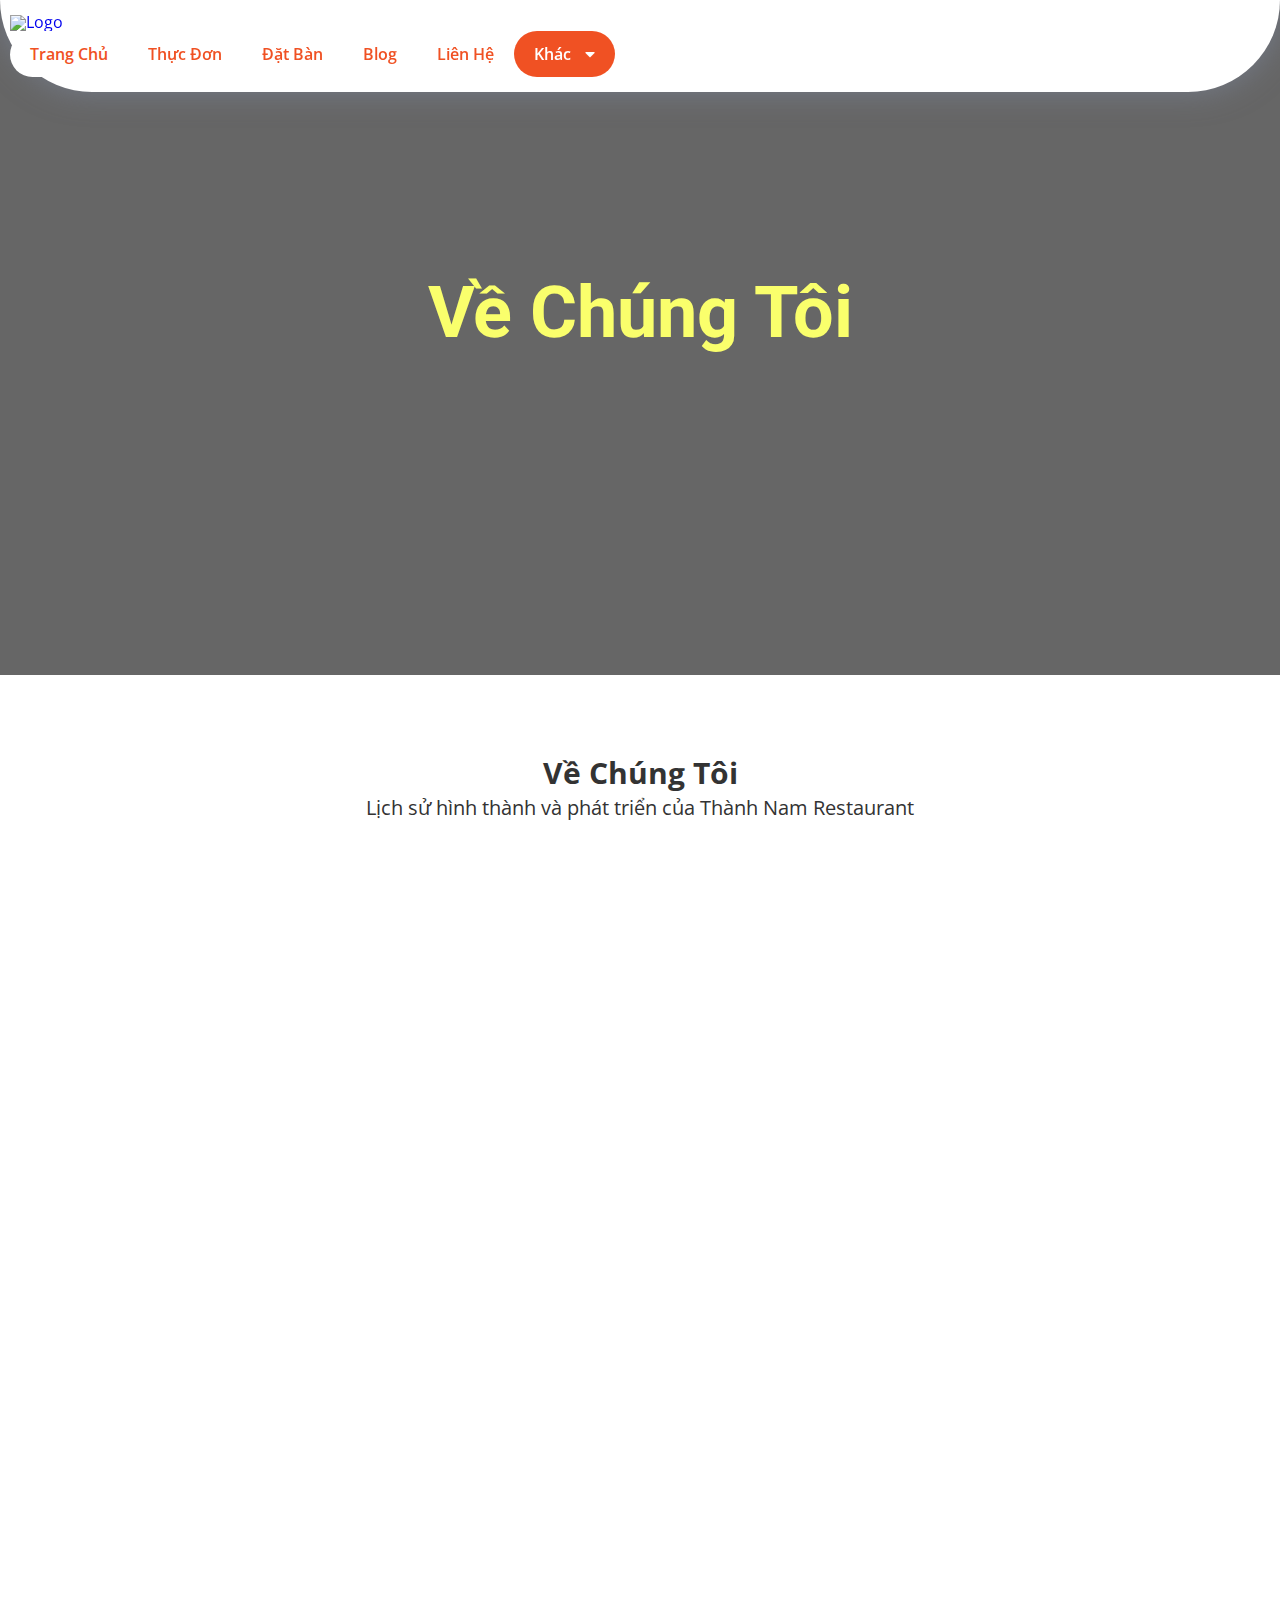
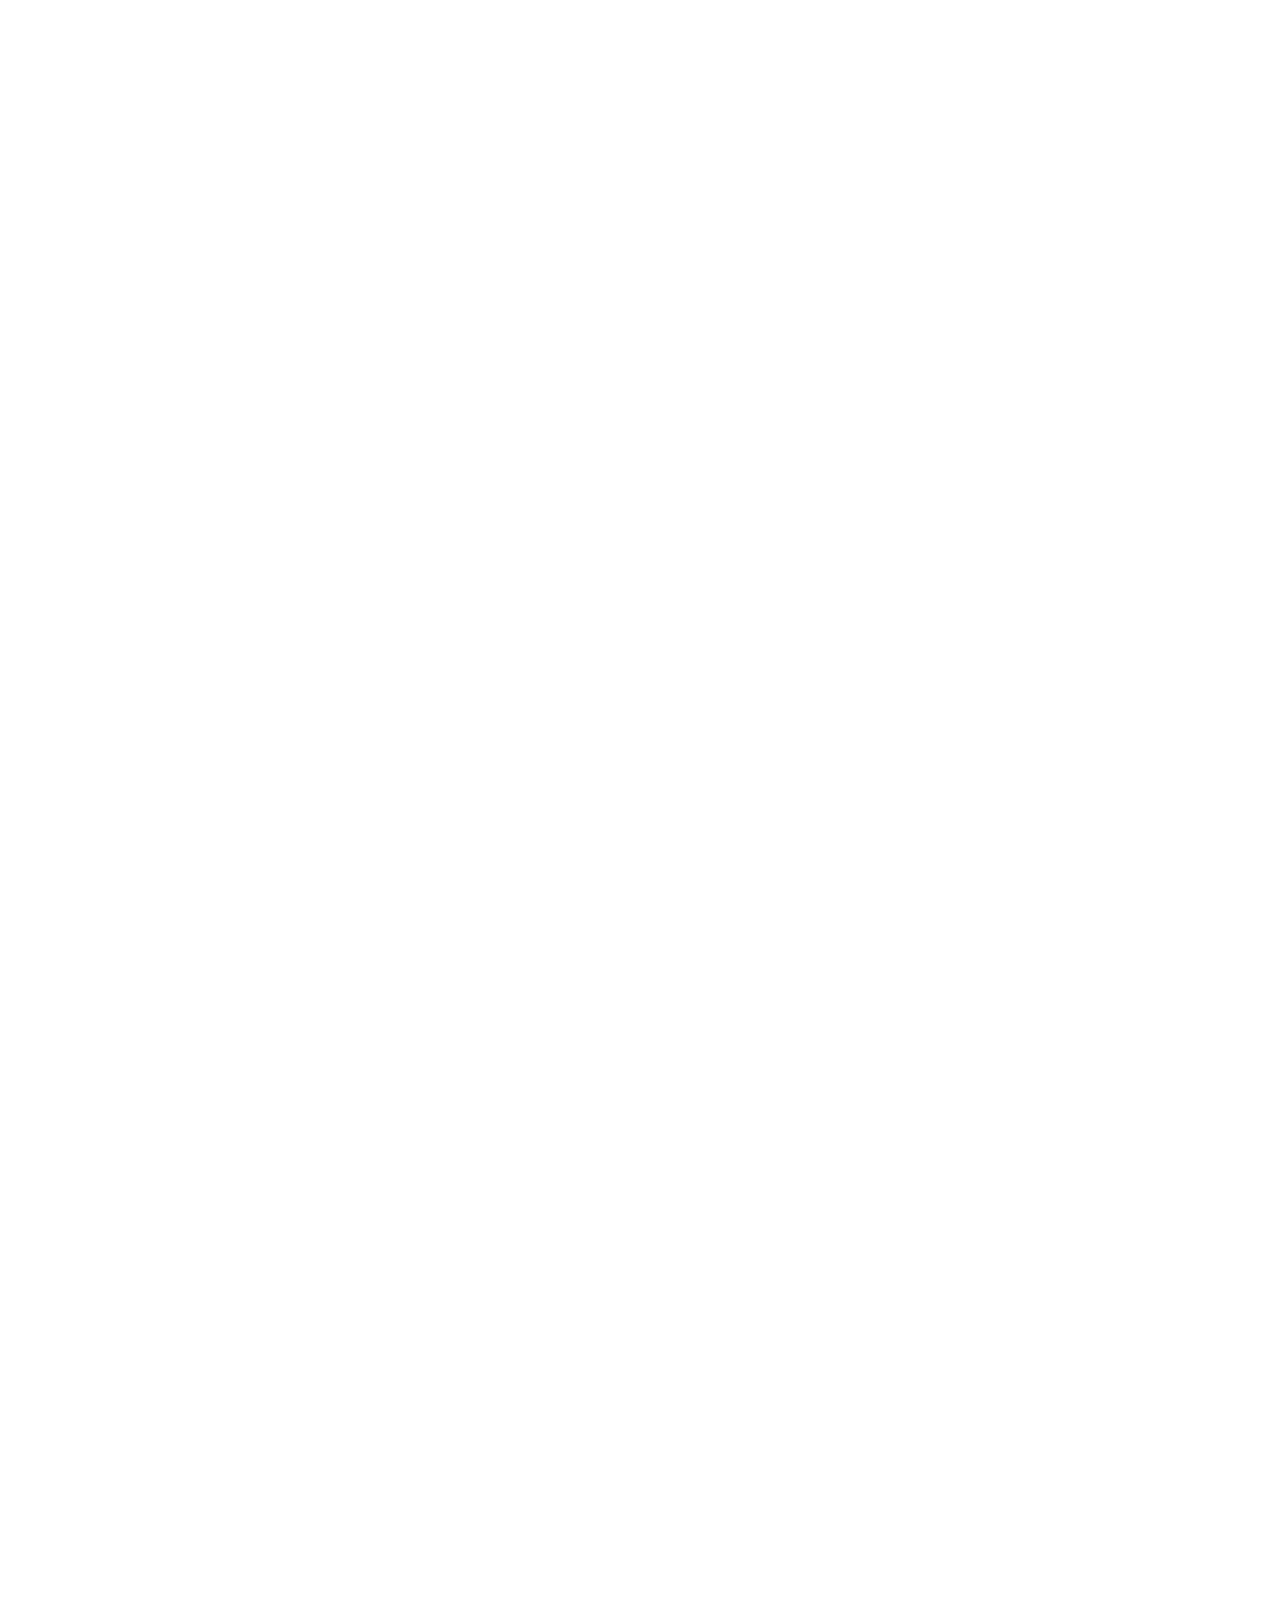
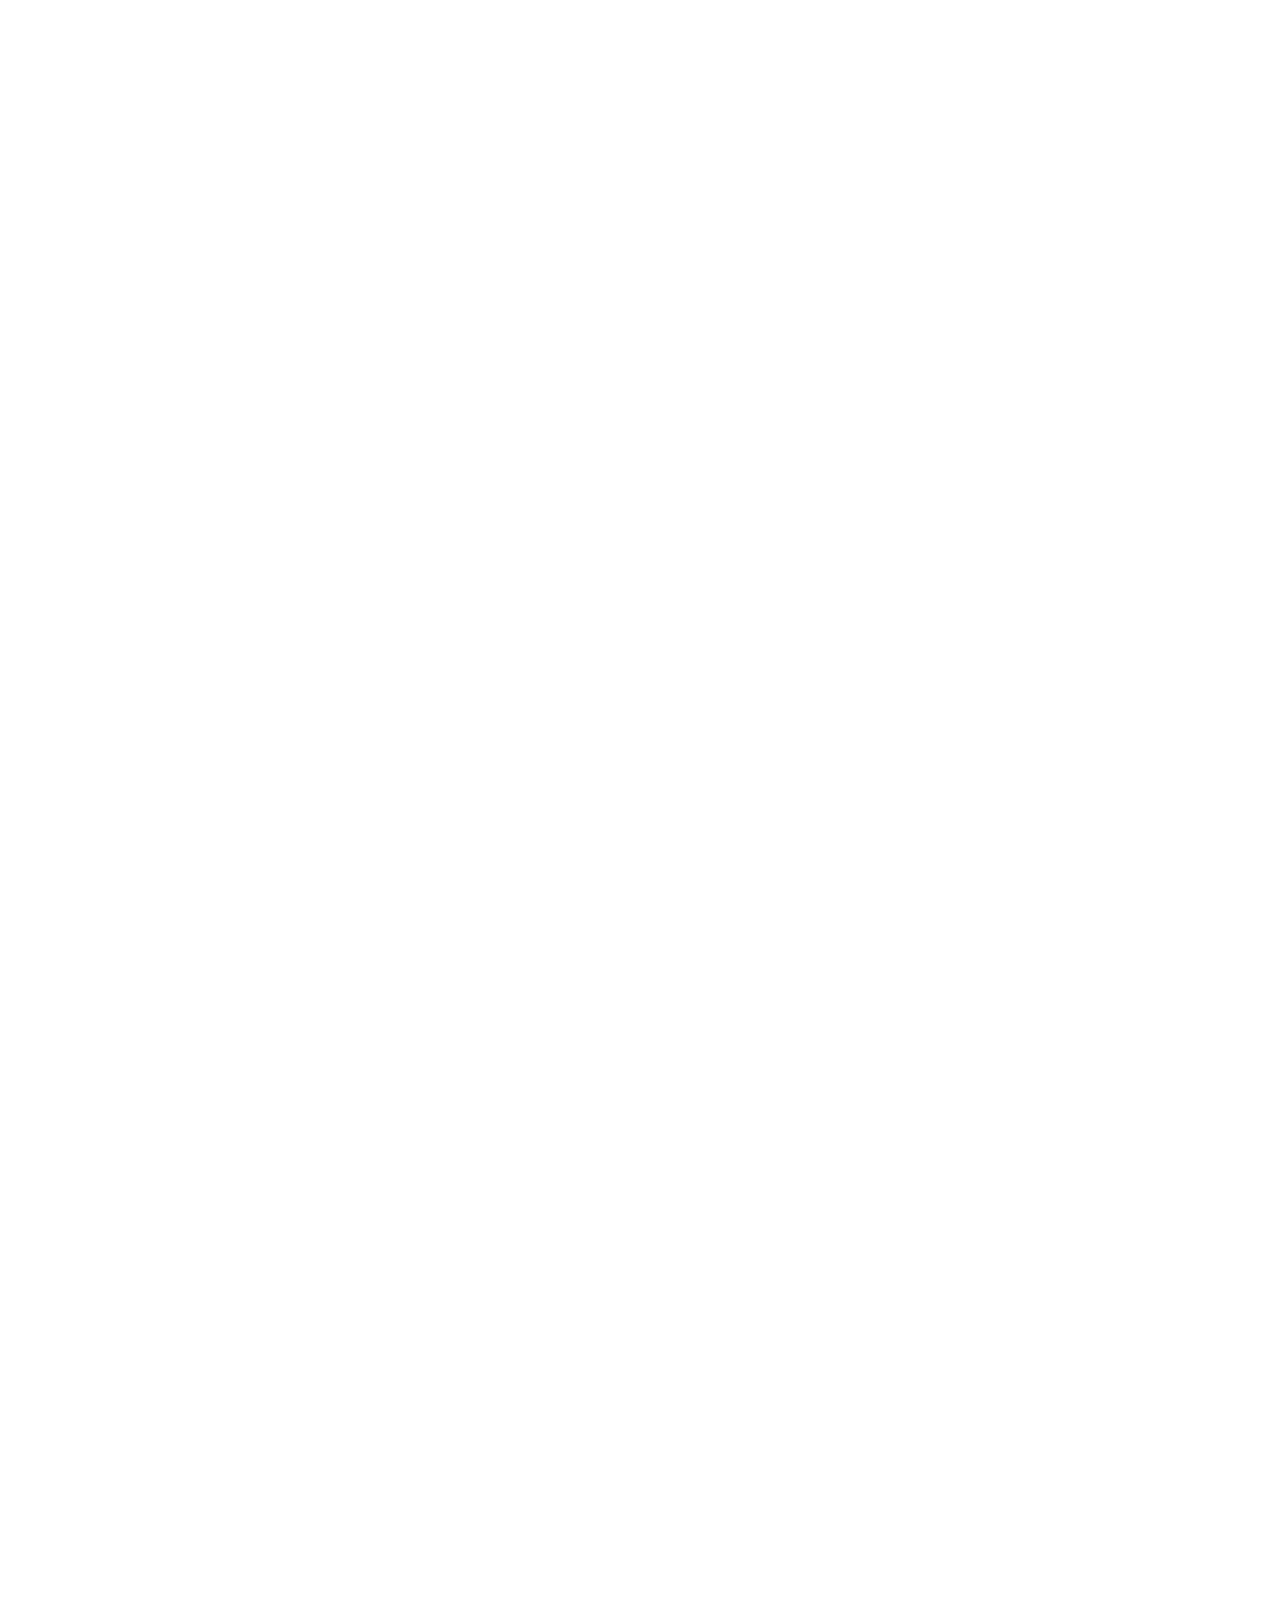
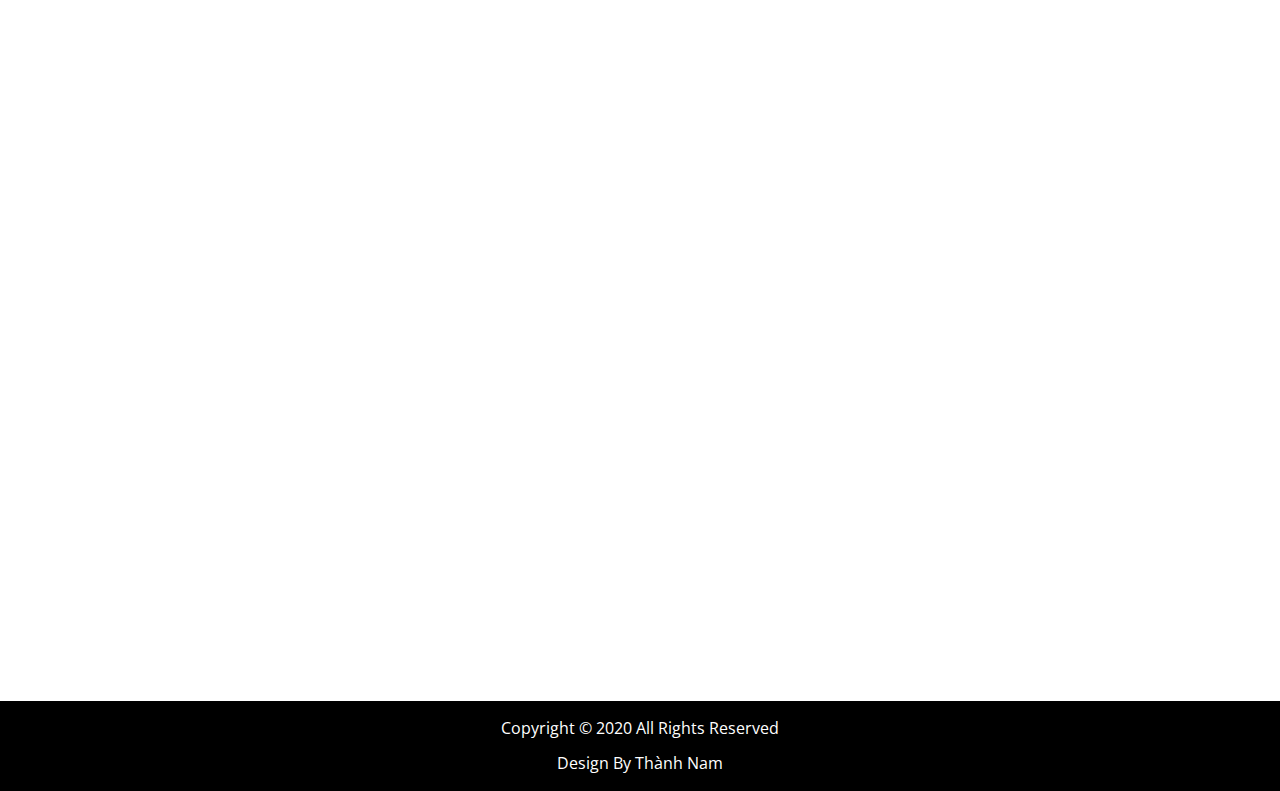
==== about-us.html @ d0750852 "Update var 1.5" ====
<!DOCTYPE html>
<html lang="en">

<head>
    <meta charset="UTF-8">
    <meta name="viewport" content="width=device-width, initial-scale=1.0">
    <title>Thành Nam Restaurant - Về Chúng Tôi</title>
    <!-- Favicon -->
    <!-- <link rel="shortcut icon" href="NewBiz/img/favicon.png"> -->

    <!-- Reset layout -->
    <link rel="stylesheet" href="https://cdnjs.cloudflare.com/ajax/libs/normalize/8.0.1/normalize.min.css" />

    <!-- Animate CSS -->
    <link rel="stylesheet" href="https://unpkg.com/aos@next/dist/aos.css" />

    <!-- Dialog box -->
    <link rel="stylesheet" href="css/baguetteBox.min.css">

    <!-- Slide show -->
    <link rel="stylesheet" type="text/css" href="//cdn.jsdelivr.net/npm/slick-carousel@1.8.1/slick/slick.css" />
    <link rel="stylesheet" type="text/css" href="//cdn.jsdelivr.net/npm/slick-carousel@1.8.1/slick/slick-theme.css" />

    <!-- Main StyleSheet CSS -->
    <link rel="stylesheet" href="css/index.css">
    <link rel="stylesheet" href="css/style.css">

    <!-- Custom -->
    <link rel="stylesheet" href="css/custom-slick.css">

    <!-- Responesive -->
    <link rel="stylesheet" href="css/responsive.css">

    <!-- Google Font -->
    <link href="https://fonts.googleapis.com/css2?family=Open+Sans:wght@300;400;600;700&display=swap" rel="stylesheet">

    <!-- Font Awesome -->
    <link rel="stylesheet" href="https://cdnjs.cloudflare.com/ajax/libs/font-awesome/5.14.0/css/all.min.css">

</head>

<body>
    <div class="grid" style="overflow:hidden;">
        <!-- header -->
        <header class="header fixed-top">
            <div class="navbar">
                <!-- nav pc -->
                <nav class="grid wide row">
                    <div class="navbar__left">
                        <a href="index.html"><img src="images/logo-brand.png" alt="logo"></a>
                    </div>
                    <div class="navbar__right hide-on-mobile-tablet">
                        <ul>
                            <li><a href="index.html">Trang Chủ</a></li>
                            <li><a href="index.html">Thực Đơn</a></li>
                            <li><a href="index.html">Đặt Bàn</a></li>
                            <li class="sub-menu"><a href="#Blog">Blog</a>
                            </li>
                            <li><a href="#go-to-contact">Liên Hệ</a></li>
                            <li class="sub-menu">
                                <a class="active">Khác
                                    <i class="fa fa-caret-down"></i>
                                </a>
                                <ul class="sub-menu__content">
                                    <li><a href="#">Về Chúng Tôi</a></li>
                                    <li><a href="gallery.html">Thư Viện Ảnh</a></li>
                                    <li><a href="chef.html">Đầu Bếp</a></li>
                                </ul>
                            </li>
                        </ul>
                    </div>
                </nav>

                <!-- nav mobile - tablet -->
                <div class="nav">
                    <label for="navbar-btn--input" class="navbar-btn display-on-mobile-tablet">
                        <i class="fas fa-bars fa-2x"></i>
                    </label>
                    <input type="checkbox" name="btn" id="navbar-btn--input" class="navbar-input" hidden>
                    <label for="navbar-btn--input" class="navbar__overlay"></label>
                    <nav class="navbar-moble-tablet">
                        <label for="navbar-btn--input" class="navbar-btn--close">
                            <i class="fas fa-times fa-2x"></i></label>
                        <ul class="navbar-list">
                            <li>
                                <a class="navbar-link" href="index.html"><i class="fas fa-home"></i>Trang Chủ</a>
                            </li>
                            <li>
                                <a class="navbar-link" href="index.html"><i class="far fa-list-alt"></i>Thực Đơn</a>
                            </li>
                            <li><a class="navbar-link" href="index.html"><i class="fas fa-chair"></i>Đặt Bàn</a></li>
                            <li><a class="navbar-link" href="#"><i class="fas fa-blog"></i>Blog</a></li>
                            <li>
                                <a class="navbar-link" href="index.html"><i class="fas fa-phone-volume"></i>Liên Hệ</a>
                            </li>
                            <li><a class="navbar-link active" href="#"><i class="far fa-address-card"></i></i>Về Chúng
                                    Tôi</a>
                            </li>
                            <li>
                                <a class="navbar-link" href="gallery.html">
                                    <i class="far fa-image"></i>Thư Viện Ảnh</a>
                            </li>
                            <li><a class="navbar-link" href="chef.html">
                                    <i class="fas fa-utensils"></i>Đầu Bếp</a>
                            </li>
                        </ul>
                    </nav>
                </div>
        </header>
        <!-- end header -->

        <!-- container-fluid -->
        <section class="container-fluid--bg container-fluid--bg__about-us" id="goback">
            <div class="grid wide container-fluid--bg__content">
                <h1 class="header-page" data-aos="fade-down">Về Chúng Tôi</h1>
            </div>
        </section>
        <!-- end container-fluid-->

        <!-- About Us -->
        <section class="grid wide">
            <header class="headline">
                <h2>Về Chúng Tôi</h2>
                <p>Lịch sử hình thành và phát triển của Thành Nam Restaurant</p>
            </header>
            <div class="about-us-bg" data-aos="fade-up">
                <div class="row about-us__content">
                    <div class="col l-6 m-12 s-12" data-aos="zoom-in" data-aos-delay="500">
                        <p>Buffet từ lâu đã được ưa chuộng ở châu Âu, xuất hiện lần đầu tiên vào thế kỷ 17 tại Pháp. Với
                            một hình thức ăn uống mới mẻ, phong phú về thực đơn, tinh tế về hình thức và chất lượng
                            trong từng món ăn. Với đội ngũ nhân viên lành nghề và chuyên nghiệp, chúng tôi tự tin tiên
                            phong mở đường, quyết tâm đưa vào danh sách ẩm thực Việt một phong cách ăn uống hoàn toàn
                            mới.</p>
                        <p>Từ bao đời nay, song hành cùng lịch sử ngàn năm văn hiến, ẩm thực đã được nâng tầm không chỉ
                            là nhu cầu vật chất thuần túy, mà nó đã trở thành Văn hóa ẩm thực nói chung, và là cái nét
                            của từng vùng miền dân tộc nói riêng. Với cái khái tính cố hữu của những người Sài Gòn,
                            chúng tôi luôn kiếm tìm sự tinh túy trong từng món ăn, và với phương châm: “Vị ngọn trong
                            khẩu vị , vị ngọt trong tinh thần", hệ thống nhà hàng Thành Nam đã ra đời nhằm làm thỏa mãn
                            những thực khách khó tính nhất. Mỗi một không gian thuộc hệ thống nhà hàng, là một sự tổng
                            hợp hài hòa giữa tinh hoa ẩm thực, nét đẹp về kiến trúc và sự tận tụy trong yếu tố con
                            người. Chúng tôi mong muốn mang đến những nét quen mà lạ, và giúp định nghĩa sự hoàn hảo
                            trong lòng mỗi thực khách khi đến đây.</p>
                    </div>
                    <div class="col l-6 m-12 s-12 about-us__img" data-aos="fade-down" data-aos-delay="1000">
                        <img src="images/about-us-history-01.jpg" alt="">
                    </div>
                </div>
            </div>
            <div class="about-us-bg" data-aos="fade-up">
                <div class="row about-us__content">
                    <div class="col l-6 m-12 s-12 about-us__img" data-aos="zoom-in" data-aos-delay="500">
                        <img src="images/gallery-img-01.jpg" alt="">
                    </div>
                    <div class="col l-6 m-12 s-12">
                        <p data-aos="fade-down" data-aos-delay="800">Tự hào là chuỗi nhà hàng buffet lớn nhất Việt Nam,
                            hệ thống nhà hàng Thành Nam cung cấp bữa
                            trưa và bữa tối tự chọn với thực đơn phong phú bao gồm hơn 150 món ăn 3 miền, món ăn Âu - Á,
                            các loại hải sản, đồ nướng và đồ Nhật… Giờ đây, bạn sẽ không còn phải băn khoăn lựa chọn
                            giữa hàng trăm ngàn thương hiệu ăn uống, bởi vì cho dù là một bữa tối đơn giản giữa những
                            người thân, người bạn, những bữa tiệc liên hoan tưng bừng của anh chị em đồng nghiệp hay một
                            buổi gặp gỡ thân mật, quây quần ấm cúng của cả đại gia đình, chúng tôi đều có thể đáp ứng
                            được mọi nhu cầu đa dạng của quý thực khách.</p>
                        <p data-aos="fade-down" data-aos-delay="1100">Không chỉ là nơi tụ hội các món ăn ngon từ khắp
                            các vùng miền trên cả nước và thế giới, nhà
                            hàng Thành Nam là đơn vị duy nhất mang đến cho thực khách một không gian ẩm thực mới lạ, đậm
                            nét văn hóa. Các chương trình biểu diễn nhạc sống gồm có nhạc cổ điển, nhạc dân tộc, nhạc
                            trữ tình, liên kết cùng các đơn vị như liên đoàn Xiếc Việt Nam, hứa hẹn mang đến cho quý
                            thực khách những chương trình tạp kĩ nghệ thuật đầy hấp dẫn, để thực khách vừa được hòa mình
                            vào lễ hội ẩm thực, vừa được thết đãi những “ món ngon tinh thần “ một cách trọn vẹn và hoàn
                            hảo.</p>
                    </div>
                </div>
            </div>
            <div class="about-us-bg" data-aos="fade-up">
                <div class="row about-us__content">
                    <div class="col l-6 m-12 s-12">
                        <h2 data-aos="fade-right">LỊCH SỬ THƯƠNG HIỆU</h2>
                        <p data-aos="zoom-in" data-aos-delay="500">2004 là mốc son khởi đầu, đánh dấu sự thành lập của
                            Khu Văn Hóa Ẩm Thực Thành Nam - đứa con
                            tinh thần được thai nghén trong cả một quá trình dài học hỏi và trải nghiệm, đặt nền móng
                            vững chắc cho các bước phát triển không ngừng nghỉ của chuỗi nhà hàng Thành Nam sau này.</p>
                        <p data-aos="zoom-in" data-aos-delay="1000">Ý thức được trách nhiệm của người đi tiên phong khi
                            mang một làn gió mới trong lĩnh vực ẩm
                            thực vào Việt Nam, ngay từ những ngày đầu thành lập chúng tôi đã ấp ủ một kế hoạch vững chắc
                            và lâu dài, xây dựng và mở rộng hoạt động kinh doanh thành một chuỗi những nhà hàng, được
                            đặt rải rác trên khắp các quận ở thành phố Hồ Chí Minh. Vì lẽ đó năm 2007, nhà hàng tiếp
                            theo mang tên Thành Nam Sài Thành được khai trương và chỉ 1 năm sau đó, nhà hàng Thành Nam
                            Nam Thanh được thành lập. Nối tiếp những thành công trong lĩnh vực kinh doanh dịch vụ ăn
                            uống, vào năm 2011 nhà hàng Maison THÀNH NAMs tiếp tục được ra đời.</p>
                    </div>
                    <div class="col l-6 m-12 s-12 about-us__img" data-aos="fade-up" data-aos-delay="500">
                        <img src="images/gallery-img-01.jpg" alt="">
                    </div>
                </div>
            </div>
            <div class="about-us-bg" data-aos="fade-up">
                <div class="row about-us__content">
                    <div class="col l-6 m-12 s-12 about-us__img" data-aos="zoom-in" data-aos-delay="500">
                        <img src="images/gallery-img-01.jpg" alt="">
                    </div>
                    <div class="col l-6 m-12 s-12">
                        <p data-aos="fade-down" data-aos-delay="800">Tọa lạc trên con phố Trần Hưng Đạo cổ kính, được
                            tôn tạo trên nền một biệt thự Pháp cổ,
                            Maison THÀNH NAMs được biết đến như một nhà hàng sang trọng bậc nhất thành phố HỒ Chí Minh.
                            Thưởng thức những món ngon tuyệt hảo trong không gian lãng mạn của ngôi biệt thử cổ giữa
                            lòng thủ đô, Maison Thành Nams đã làm nức lòng ngay cả những thực khách khó tính nhất.</p>
                        <p data-aos="fade-down" data-aos-delay="1100">Tháng 12 năm 2013, trên con đường ngày một nâng
                            cấp chất lượng dịch vụ và cũng là một trong
                            những cột mốc đáng nhớ của hệ thống nhà hàng Buffet Thành Nam, Thành Nam 60 Lý Thái Tổ ra
                            đời, thay thế cho người anh em thứ 2 trong hệ thống nhà hàng Thành Nam – Thành Nam Sài
                            Thành. Mỗi một nhà hàng mở ra là một dấu ấn quan trọng trong sự nghiệp phát triển của THÀNH
                            NAM, là thêm một lần chúng tôi khẳng định vị thế của thương hiệu như một con tàu đang vươn
                            mình ra biển lớn.</p>
                    </div>
                </div>
            </div>
            <div class="about-us-bg" data-aos="fade-up">
                <div class="row about-us__content">
                    <div class="col l-6 m-12 s-12">
                        <p data-aos="zoom-in" data-aos-delay="500">Nhà hàng đầu tiên mang ý nghĩa khởi đầu cho một kỉ
                            nguyên mới trong lĩnh vực nhà hàng và dịch
                            vụ, như một lời tuyên bố “Chúng tôi đã đến”, nhà hàng thứ hai tiếp bước như một sự khẳng
                            định “Chúng tôi không chỉ có một” , nhà hàng thứ ba là minh chứng rõ ràng nhất,đánh dấu cho
                            sự phát triển mạnh mẽ trong một bản kế hoạch dài hơi. và chúng tôi sẽ không chỉ dừng lại ở
                            nhà hàng thứ tư – một bước ngoặt mới - Sự thăng hoa của một thương hiệu!</p>
                        <p data-aos="zoom-in" data-aos-delay="1000">Tính đến thời điểm này, Buffet đang dần trở nên quen
                            thuộc với người Việt Nam, đồng nghĩa
                            với sự xuất hiện của các nhà hàng lớn nhỏ khác nhau ,đang góp phần tạo nên một sân chơi nhộn
                            nhịp trong ngành dịch vụ. Nhưng cái cách mà chúng tôi đang tồn tại và phát triển trong hơn
                            10 năm qua chính là dựa trên sự tâm huyết, nhiệt thành, tận tụy, không gì ngoài những mong
                            muốn xây dựng một quy trình vận hành bài bản và bền vững nhằm mang đến một dịch vụ trên mức
                            hoàn hảo cho khách hàng khi đã tin yêu và kì vọng ở chúng tôi. Bên cạnh đó chúng tôi cũng
                            không ngừng học hỏi, luôn làm mới mình không chỉ ở những món ăn ngon mà còn cả ở không gian
                            và muôn vàn những dịch vụ cao cấp khác.
                        </p>
                    </div>
                    <div class="col l-6 m-12 s-12 about-us__img" data-aos="fade-up" data-aos-delay="500">
                        <img src="images/gallery-img-01.jpg" alt="">
                    </div>
                </div>
            </div>
            <div class="about-us-bg" data-aos="fade-up">
                <div class="row about-us__content">
                    <div class="col l-6 m-12 s-12 about-us__img" data-aos="fade-in" data-aos-delay="500">
                        <img src="images/gallery-img-01.jpg" alt="">
                    </div>
                    <div class="col l-6 m-12 s-12">
                        <p data-aos="fade-down" data-aos-delay="800">Kể từ khi thành lập, chất lượng dịch vụ của chuỗi
                            nhà hàng THÀNH NAM đã được khách hàng tin
                            tưởng và khẳng định khi liên tục vinh dự, được lựa chọn phục vụ buffet cho các phái đoàn cao
                            cấp của Chính Phủ, các Hội nghị thượng đỉnh như ASEM5, Văn phòng thương mại VCC… là nơi tổ
                            chức tiệc chiêu đãi của các doanh nhân quốc tế và hàng nghìn lượt khách du lịch trong và
                            ngoài nước.</p>
                        <p data-aos="fade-down" data-aos-delay="1100">Đến với chúng tôi, các bạn không chỉ đơn thuần
                            được thưởng thức những món ăn ngon, mà sẽ được
                            chào đón bởi cảm giác gần gũi, thân thiện từ đội ngũ nhân viên, nồng nhiệt và hồ hởi trong
                            cung cách phục vụ, sang trọng và đa dạng trong không gian kiến trúc nhà hàng .</p>
                        <p data-aos="fade-down" data-aos-delay="1300">Chuỗi nhà hàng Thành Nam chính là sự lựa chọn hoàn
                            hảo dành cho tất cả mọi người!</p>
                    </div>
                </div>
            </div>
        </section>
        <!-- end about us -->

        <!-- footer -->
        <footer class="footer" id="go-to-contact">
            <!-- footer top -->
            <div class="footer__top">
                <div class="grid wide">
                    <div class="row">
                        <div class="col l-6 m-6 s-0" data-aos="slide-right">
                            <iframe
                                src="https://www.google.com/maps/embed?pb=!1m18!1m12!1m3!1d3918.9356596756593!2d106.6756248153521!3d10.816235861414!2m3!1f0!2f0!3f0!3m2!1i1024!2i768!4f13.1!3m3!1m2!1s0x317528e19559e523%3A0x8e4133bdb1373cc9!2zMzcxIE5ndXnhu4VuIEtp4buHbSwgUGjGsOG7nW5nIDMsIEfDsiBW4bqlcCwgVGjDoG5oIHBo4buRIEjhu5MgQ2jDrSBNaW5oLCBWaeG7h3QgTmFt!5e0!3m2!1svi!2s!4v1597454228030!5m2!1svi!2s"
                                width="100%" height="100%" frameborder="0" style="border:0;" allowfullscreen=""
                                aria-hidden="false" tabindex="0"></iframe>
                        </div>
                        <div class="col l-6 m-6 s-0" data-aos="slide-left">
                            <div class="row">
                                <div class="col l-12 m-12 footer__top-right">
                                    <div class="footer__top-right--items">
                                        <i class="fas fa-phone-volume"></i>
                                    </div>
                                    <p><span>Phone</span><br>+84 1944-183-710</p>
                                </div>
                                <div class="col l-12 m-12 footer__top-right">
                                    <div class="footer__top-right--items">
                                        <i class="far fa-envelope"></i>
                                    </div>
                                    <p><span>Email</span><br>nhokchibi365@gmail.com</p>
                                </div>
                                <div class="col l-12 m-12 footer__top-right">
                                    <div class="footer__top-right--items">
                                        <i class="fas fa-map-marker-alt"></i>
                                    </div>
                                    <p><span>Location</span><br>371 Nguyễn Kiệm, P.3, Q.Gò Vấp</p>
                                </div>
                            </div>
                        </div>
                    </div>
                </div>
            </div>

            <!-- footer mid -->
            <div class="footer__mid" data-aos="fade-up">
                <div class="footer__mid-bg">
                    <div class="grid wide">
                        <div class="footer__mid-content">
                            <div class="row">
                                <div class="col l-3 m-6 s-12 footer__mid-items footer__mid-about">
                                    <div class="footer__mid-items--headline">
                                        <h3>Về Chúng Tôi</h3>
                                    </div>
                                    <div class="footer__mid-items--details">
                                        <p>Integer cursus scelerisque ipsum id efficitur. Donec a dui fringilla, gravida
                                            lorem
                                            ac,
                                            semper magna. Aenean rhoncus ac lectus a interdum. Vivamus semper posuere
                                            dui.
                                        </p>
                                    </div>
                                </div>
                                <div class="col l-3 m-6 s-12 footer__mid-items footer__mid-subcribe">
                                    <div class="footer__mid-items--headline">
                                        <h3>Đăng Ký Nhận Thông Tin</h3>
                                    </div>
                                    <div class="footer__mid-items--details">
                                        <form action="#">
                                            <input type="text" placeholder="Nhập địa chỉ Email..." required>
                                            <input type="submit" value="Đăng Ký">
                                        </form>
                                        <ul class="social-items">
                                            <li>
                                                <a class="btn-footer" href="https://twitter.com/ThnhNam35638876"
                                                    target="_blank"><i class="fab fa-twitter"></i></a>
                                            </li>
                                            <li>
                                                <a class="btn-footer" href="https://www.facebook.com/NguyenThanhNam1601"
                                                    target="_blank"><i class="fab fa-facebook-f"></i></a>
                                            </li>
                                            <li>
                                                <a class="btn-footer" href="https://www.instagram.com/yuuto2k1"
                                                    target="_blank"><i class="fab fa-instagram"></i></a>
                                            </li>
                                            <li>
                                                <a class="btn-footer" href="#notlink"><i class="fab fa-google"
                                                        target="_blank"></i></a>
                                            </li>
                                            <li>
                                                <a class="btn-footer" href="https://github.com/nhokchibi365"
                                                    target="_blank"><i class="fab fa-github"></i></a>
                                            </li>
                                        </ul>
                                    </div>
                                </div>
                                <div class="col l-3 m-6 s-12 footer__mid-items">
                                    <div class="footer__mid-items--headline">
                                        <h3>Thông Tin Liên Lạc</h3>
                                    </div>
                                    <div class="footer__mid-items--details">
                                        <p>371 Nguyễn Kiệm, P.3, Q.Gò Vấp</p>
                                        <p>+84 1944-183-710</p>
                                        <p>nhokchibi365@gmail.com</p>
                                    </div>
                                </div>
                                <div class="col l-3 m-6 s-12 footer__mid-items">
                                    <div class="footer__mid-items--headline">
                                        <h3>Giờ Mở Cửa</h3>
                                    </div>
                                    <div class="footer__mid-items--details">
                                        <p>Thứ Hai: Đóng Cửa</p>
                                        <p>Thứ Ba - Thứ Tư: 9:AM - 10:PM</p>
                                        <p>Thứ Năm - Thứ Sáu: 9:AM - 10:PM</p>
                                        <p>Thứ Bảy - Chủ Nhật: 5:PM - 10:PM</p>
                                    </div>
                                </div>
                            </div>
                        </div>
                    </div>
                </div>
            </div>

            <!-- footer bottom -->
            <div class="footer__bottom">
                <p>Copyright &copy; 2020 All Rights Reserved</p>
                <p>Design By Thành Nam</p>
                <a id="go-to-top" href="#goback"><i class="fas fa-angle-up"></i></a>
            </div>
        </footer>
        <!-- end footer -->
    </div>

    <!-- Animation JS -->
    <script src="https://unpkg.com/aos@next/dist/aos.js"></script>

    <!-- All Flugins -->
    <script src="https://ajax.googleapis.com/ajax/libs/jquery/3.3.1/jquery.min.js"></script>
    <script src="js/baguetteBox.min.js"></script>
    <script type="text/javascript" src="//cdn.jsdelivr.net/npm/slick-carousel@1.8.1/slick/slick.min.js"></script>

    <!-- All File JS -->
    <script src="js/main.js"></script>
</body>

</html>
---- css/index.css ----
/*----------------------------------------------
    IMPORT FONTS
-----------------------------------------------*/
@import url("https://fonts.googleapis.com/css2?family=Sacramento&display=swap");
@import url("https://fonts.googleapis.com/css2?family=Pacifico&display=swap");
@import url("https://fonts.googleapis.com/css2?family=Roboto:ital,wght@0,400;0,500;1,300;1,700&display=swap");

/*----------------------------------------------
    IMPORT FILES
-----------------------------------------------*/
@import url(../css/base.css);
@import url(../css/grid.css);
@import url(../css/animation.css);

/*----------------------------------------------
  Container fluid
  ---------------------------------------------*/
.container-fluid {
  background: url(../images/background-slider.jpg) no-repeat fixed center center;
  background-size: cover;

  width: 100%;
  height: 100vh;
}

.container-fluid__content {
  position: relative;
  top: 30%;

  line-height: 1.15;

  text-align: center;
  color: var(--white-color);
}

.container-fluid__content > p:first-child,
.container-fluid__content > p:nth-child(2) {
  font-family: "Sacramento", cursive;
}

.container-fluid__content > p:first-child {
  font-size: 7.2rem;

  position: relative;
  display: inline-block;
  color: var(--yellow-color);
}

.container-fluid__content > p:first-child::before {
  content: "";
  position: absolute;
  top: -2.2rem;
  right: 5rem;

  width: 5rem;
  height: 5rem;
  animation: bounce 1 2s 1.1s;
  background: url(../images/Vector-Smart-Object.png) no-repeat;
}

.container-fluid__content > p:nth-child(2) {
  font-size: 3.6rem;
  padding: 0 0 2rem;
}

.container-fluid__content .title {
  font-size: 7.2rem;
  height: 17rem;

  color: var(--yellow-color);
  font-family: "Pacifico", cursive;
}

a.btn {
  display: inline-block;
  padding: 1.5rem 5rem;
  border-radius: 3rem;
  border: 0.3rem solid var(--primary-color);

  color: var(--primary-color);

  background-size: 100% 200%;
  background-image: linear-gradient(
    to top,
    var(--primary-color) 50%,
    transparent 50%
  );
  animation: fadeInUp 1 2s;
  transition: all 0.5s, color 0.1s ease;
}

a.btn-color {
  color: var(--white-color);
  margin-top: 3rem;
}

a.btn:hover {
  color: var(--white-color);
  background-position: 0 100%;
}

/*----------------------------------------------
  About Us
  ---------------------------------------------*/
.about {
  padding: 6rem 0;
}

.about__desc {
  text-align: center;
}

.about__img img {
  width: 100%;
  height: 100%;

  object-fit: cover;
}

.about__desc-intro {
  line-height: 1.5;
  padding: 1rem 0;
}

.about__desc-intro span {
  color: var(--primary-color);
}

.about__desc-details {
  text-align: justify;
  padding: 0.5rem 2rem;
}

.about__desc-book {
  padding: 2rem 0;
}

/*----------------------------------------------
  Qoute
  ---------------------------------------------*/
.qoute {
  background: url(../images/qt-bg.jpg) no-repeat fixed center center;
  background-size: cover;
  position: relative;
  padding: 10rem 0;
}

.qoute::before {
  content: "";
  background: var(--black-color);
  opacity: 0.6;

  position: absolute;
  z-index: 1;
  left: 0;
  top: 0;

  width: 100%;
  height: 100%;
}

.qoute__details {
  position: relative;
  z-index: 1;
}

.qoute__details h3 {
  font-size: 3rem;
  line-height: 3.6rem;

  padding: 1rem 0;
  color: var(--white-color);
  text-transform: unset;
  text-align: center;
}

/*----------------------------------------------
  Special Menu
  ---------------------------------------------*/
.special-menu {
  background: url(../images/SpecialMenu-bg-pc.jpg) no-repeat;
  background-size: 100% 100%;
  margin-top: 6rem;
}

.special-menu__content {
  padding: 0 3rem 7rem;
}

.headline {
  font-size: 2rem;
  padding: 7rem 0 3rem;
  text-align: center;
}

.headline h2 {
  font-size: 3rem;
  padding: 2rem 0;
}

/* navbar menu */
.navbar-menu a {
  display: block;
  font-size: 2rem;

  color: var(--primary-color);

  padding: 2rem 1rem;
  border-radius: 1rem;

  transition: all ease 0.3s;
}
/* 
.navbar-menu a.active {
  color: var(--white-color);
  background: var(--primary-color);
} */

.navbar-menu a:hover {
  color: var(--white-color);
  background: var(--primary-color);
}

/* menu list */
.menu-items {
  position: relative;
  margin-top: 3rem;
}

.fixed-row--margin {
  margin-top: -3rem;
}

.menu-items img {
  display: block;
  box-shadow: 0 0 1rem 0.4rem var(--shadow-color);

  width: 100%;
  height: auto;
}

.info {
  position: absolute;
  bottom: 0;
  left: 0;
  right: 0;

  background: var(--light-primary-color);
  overflow: hidden;

  width: 100%;
  height: 0;

  transition: height 0.4s ease;
}

.menu-items:hover .info {
  height: 100%;
}

.info__details {
  position: absolute;
  top: 0;
  left: 0;

  color: var(--white-color);

  overflow: hidden;
  padding: 1rem;
}

.info__details h4:nth-child(3) {
  border-top: 0.1rem dashed var(--black-color);
  padding: 1rem 0;
}

.info__details p {
  padding: 0.5rem 0;
}

/*----------------------------------------------
  Garelly
  ---------------------------------------------*/
.garelly-items {
  padding: 1rem;
}

.garelly-items img {
  width: 100%;
  height: auto;

  border: 0.4rem solid var(--primary-color);
}

.garelly-items img:hover {
  transform: scale(1.03);

  border: none;
  box-shadow: 0 0 3rem var(--shadow-color);

  transition: all ease 0.3s;
}

/*----------------------------------------------
  Customer Reviews
  ---------------------------------------------*/
.customer-reviews {
  padding: 5rem 0;
}

.reviews {
  position: relative;
  text-align: center;
  width: 100%;
  margin: 0 auto;
}

.carousel-items__img {
  display: flex !important;
  justify-content: center;
  align-items: center;
}

.carousel-items__img img {
  height: 15vh;
}

.carousel-items__info {
  padding: 0 15%;
}

.carousel-items__info h3 {
  font-size: 3.6rem;
  padding: 1rem 0;

  color: var(--primary-color);
}

.carousel-items__info p {
  text-align: justify;
  padding: 0 6vw 1rem;
  font-size: 1.6rem;
}

/*--------------------------------------
  Gallery Page
  --------------------------------------*/
.container-fluid--bg {
  background: url(../images/slider-01.jpg) no-repeat fixed;

  width: 100%;
  height: 75vh;

  padding: 1rem 0;

  position: relative;
}

.container-fluid--bg::before {
  content: "";
  background: var(--black-color);
  opacity: 0.6;
  position: absolute;
  z-index: 1;
  left: 0;
  top: 0;
  width: 100%;
  height: 100%;
}
.container-fluid--bg__content {
  position: relative;
  top: 40%;
  z-index: 2;

  line-height: 1.15;

  text-align: center;
  color: var(--white-color);
}

.header-page {
  font-size: 7.2rem;
  color: var(--yellow-color);
  font-family: "Roboto", sans-serif;
}

.gallery {
  justify-content: center;
  align-items: center;
}

/*--------------------------------------
  Chef Page
  --------------------------------------*/
.container-fluid--bg__about-us {
  background: url(../images/slider-02.jpg) no-repeat;
}
/*  container-chef */
.container-chef {
  padding: 0 0 3rem;
}

.our-team {
  text-align: center;
  transition: all ease 0.3s;
  margin-top: 3rem;
}

.our-team:hover {
  box-shadow: 0 1rem 0.8rem var(--shadow-color);
}

.our-team .pic {
  position: relative;
  overflow: hidden;
}

.our-team .our-team__contact {
  position: absolute;
  top: 50%;
  left: 50%;
  transform: translate(-50%, -50%);
  z-index: 2;

  opacity: 0;
  visibility: hidden;

  transition: all ease 0.5s;
}

.our-team:hover .our-team__contact {
  opacity: 1;
  visibility: visible;
}

.our-team .pic img {
  display: block;
  width: 100%;
  height: auto;
  object-fit: contain;
}

.our-team .pic::before,
.our-team .pic::after {
  content: "";

  width: 200%;
  height: 65%;

  background: var(--light-blue-color);

  position: absolute;
  top: -100%;
  left: -9%;

  transform: rotate(56deg);
  transition: all 0.5s ease;
}

.our-team .pic::after {
  background: var(--light-blue-color);
  top: auto;
  left: auto;
  bottom: -100%;
  right: -9%;
}

.our-team:hover .pic::before {
  top: 0;
}

.our-team:hover .pic::after {
  bottom: 0;
}

.team-content {
  padding: 1rem 0;
}

.team-content__name {
  color: var(--primary-color);
  padding: 1rem 0;
  text-transform: uppercase;
}

.team-content__job {
  color: var(--text-color);
  font-weight: bold;
  text-transform: capitalize;
}

/*--------------------------------------
  About Us Page
  --------------------------------------*/
.container-fluid--bg__about-us {
  background: url(../images/slider-03.jpg) no-repeat;
}

.about-us-bg {
  background: url(../images/about-us-bg.png) no-repeat;
  background-size: 100% 100%;
}

.about-us__content {
  padding: 5rem;
  align-items: center;
}

.about-us__content p {
  padding: 1rem 0;
}

.about-us__img img {
  width: 100%;
  height: 60%;
  object-fit: cover;
}
---- css/style.css ----
/* ------------------------------------
  Header
 ------------------------------------- */
.header {
  background: var(--white-color);
  box-shadow: 0 0 3rem var(--shadow-color);
  border-radius: 0 0 10rem 10rem;
}

.header.fixed-top {
  position: fixed;
  top: 0;
  right: 0;
  left: 0;
  z-index: 10;
}

/* ------------------------------------
  Navbar
 ------------------------------------- */
.navbar {
  display: flex;
  align-items: center;

  padding: 1.5rem 1rem;
}

nav.row {
  justify-content: space-between;
  align-items: center;
}

/* navbar left */
.navbar__left img {
  width: 100%;
  height: auto;
}

/* navbar right */
.navbar__right > ul {
  display: flex;
  justify-content: space-evenly;
  align-items: center;

  margin-right: 3rem;
}

.navbar__right > ul > li {
  position: relative;
}

.navbar__right a {
  display: block;
  font-weight: 600;

  padding: 1.5rem 2rem;
  border-radius: 3rem;

  color: var(--primary-color);
  background: var(--white-color);

  transition: all 0.3s;
}

a.active {
  color: var(--white-color);
  background: var(--primary-color);
}

.navbar__right > ul > li > a:hover {
  color: var(--white-color);
  background: var(--primary-color);
}

.navbar__right i {
  margin-left: 1rem;
}

.sub-menu__content {
  display: block;

  opacity: 0;
  visibility: hidden;

  position: absolute;
  top: 9rem;
  z-index: 2;

  width: 15rem;

  transition: all ease 0.3s;
  box-shadow: 0 0 3rem var(--shadow-color);
  background-color: var(--white-color);
}

.sub-menu__content > li > a {
  display: block;
  padding: 1.5rem 2rem;
  border-radius: unset;
  color: var(--primary-color);
}

.sub-menu:hover .sub-menu__content {
  visibility: visible;
  opacity: 1;

  top: 6rem;
}

.sub-menu__content a:hover {
  color: var(--white-color);
  background: var(--primary-color);
}

/* ------------------------------------
  Navbar Mobile - Tablet
 ------------------------------------- */
.nav label > i {
  transform: rotate(0);
  transition: transform 0.5s;
}

.nav label > i:hover {
  transform: rotate(180deg);
}

.navbar-btn {
  width: 3rem;
  height: 3rem;

  display: none;
  overflow: hidden;

  margin-right: 5rem;
  cursor: pointer;
}

.navbar__overlay {
  position: fixed;
  top: 0;
  right: 0;
  bottom: 0;
  left: 0;

  display: none;
  cursor: pointer;

  background: rgba(0, 0, 0, 0.3);
  animation: fadeIn ease 0.3s;
}

.navbar-input:checked ~ .navbar__overlay {
  display: block;
}

.navbar-moble-tablet {
  position: fixed;
  top: 0;
  right: 0;
  bottom: 0;

  width: 40%;

  transform: translateX(100%);
  opacity: 0;

  transition: all ease 0.3s;

  background: var(--white-color);
}

.navbar-input:checked ~ .navbar-moble-tablet {
  transform: translateX(0);
  opacity: 1;
}

.navbar-btn--close {
  position: absolute;
  top: 1rem;
  right: 1.5rem;

  width: 3rem;
  height: 3rem;

  color: var(--black-color);
  cursor: pointer;
}

.navbar-list {
  margin-top: 6rem;
}

.navbar-link {
  display: block;

  padding: 2rem 0;

  color: var(--black-color);

  font-size: 2rem;
  font-weight: 600;
}

.navbar-list li:hover {
  background: var(--gray-color);
}

.navbar-link i {
  margin: 0 2rem;

  width: 2rem;
  height: 2rem;

  font-size: 2rem;
  line-height: 2rem;
}

/* ------------------------------------
  Footer
 ------------------------------------- */
/* footer top */
.footer {
  width: 100%;
}

.footer__top {
  padding: 3rem 0;
}

.row > .footer__top-right {
  display: flex;
  padding: 2rem 3rem;
}

.footer__top-right--items {
  display: inline-table;

  width: 4rem;
  height: 4rem;

  font-size: 3rem;
  line-height: 4rem;
  text-align: center;

  margin: 0 2rem 0 4rem;

  color: var(--primary-color);
  background: var(--white-color);
}

.footer__top-right > p > span {
  font-size: 2rem;
  font-weight: 700;
}

/* footer mid */
.footer__mid {
  position: relative;

  border-top: 1px solid var(--light-primary-color);
  border-bottom: 1px solid var(--light-primary-color);

  color: var(--white-color);
}

.footer__mid::before {
  content: "";

  background: var(--black-color);
  opacity: 0.8;

  position: absolute;
  z-index: 1;
  left: 0;
  top: 0;

  width: 100%;
  height: 100%;
}

.footer__mid-bg {
  background: url(../images/footer-bg.jpg) no-repeat center;
  background-size: cover;
}

.footer__mid-content {
  padding: 5rem 0;

  position: relative;
  z-index: 1;
}

.footer__mid-items--headline h3 {
  position: relative;
  padding: 0 0 2rem;
}

.footer__mid-items--headline h3::after {
  content: "";

  position: absolute;
  bottom: 0;
  left: 0;

  width: 100%;
  height: 0.2rem;

  background: var(--light-primary-color);
}

.footer__mid-items--details {
  padding: 2rem 0 0;
}

.footer__mid-items--details p {
  padding: 0 0 2rem;
}

.footer__mid-subcribe input {
  display: block;
  width: 100%;
  padding: 1.5rem 0;
}

.footer__mid-subcribe input:focus {
  outline: none;
  border: 2px solid var(--primary-color);
}

.footer__mid-subcribe input[type="submit"] {
  color: var(--white-color);
  background: var(--primary-color);

  border: 0;
  border-radius: 1.5rem;
  margin: 2rem 0 0;

  transition: all 0.3s;
}

.footer__mid-subcribe input[type="submit"]:hover {
  background: var(--secondary-color);
}

.social-items {
  display: flex;
  justify-content: center;
  margin: 2rem 0 0;
}

.social-items li {
  padding: 0 1rem 0 0;
}

a.btn-footer {
  display: block;

  border-radius: 1rem;
  line-height: 3.6rem;

  font-size: 1.8rem;
  text-align: center;
  width: 3.6rem;
  height: 3.6rem;

  color: var(--white-color);
  background: var(--primary-color);

  transition: all 0.3s;
}

a.btn-footer:hover {
  background: var(--secondary-color);
}

/* footer bottom */
.footer__bottom {
  padding: 1rem 0;
  text-align: center;

  color: var(--white-color);
  background: var(--black-color);
}

.footer__bottom p {
  padding: 1rem 0;
}

#go-to-top {
  display: none;

  position: fixed;
  right: 1.5rem;
  bottom: 1.5rem;
  z-index: 1;

  width: 5rem;
  height: 5rem;

  border-radius: 50%;

  text-align: center;
  line-height: 5rem;

  color: var(--white-color);
  background: var(--primary-color);
}
---- css/responsive.css ----
/*-----------------------------------
  Mobile & Tablet 
 -----------------------------------*/
@media (max-width: 1023px) {
  .hide-on-mobile-tablet {
    display: none;
  }

  .display-on-mobile-tablet {
    display: block;
  }

  /*--------------------
    Navbar 
   --------------------*/
  .navbar {
    padding: 1rem;
  }

  /*---------------------
    Container-fluid
   ---------------------*/
  .container-fluid__content {
    white-space: nowrap;
  }

  /*---------------------
  Special Menu
  ----------------------*/
  .headline {
    padding: 3rem 0;
  }

  /*---------------------
    Footer
   ---------------------*/
  /* footer mid */
  .footer__mid-items {
    margin-top: 3rem;
  }

  /*--------------------------------------
  About Us Page
  --------------------------------------*/
  .about-us-bg:nth-child(odd) .about-us__content {
    flex-direction: column-reverse;
  }
}

/*------------------------------------
  Tablet
  ----------------------------------*/
@media (min-width: 740px) and (max-width: 1023px) {
  .hide-on-tablet {
    display: none;
  }

  /*---------------------
    Container-fluid
   ---------------------*/
  .container-fluid__content > p:nth-child(2) {
    font-size: 2.4rem;
  }

  .container-fluid__content .title {
    font-size: 6rem;
  }

  /*---------------------
  Special Menu
  ----------------------*/
  .special-menu {
    background: url(../images/SpecialMenu-bg-tablet.jpg) no-repeat;
    background-size: cover;
  }

  .headline {
    padding: 3rem 0 0;
  }

  .navbar-menu {
    display: flex;
    justify-content: center;
    padding: 0 0 3rem;
  }

  .navbar-menu > li {
    padding: 0 1rem;
  }

  .navbar-menu > li > a {
    padding: 1rem 2rem;
    border-radius: 4rem;
  }

  /*---------------------
    Customer Reviews
   ---------------------*/

  /*---------------------
    Footer
   ---------------------*/
}

/*------------------------------------
  Mobile
  ----------------------------------*/
@media (max-width: 739px) {
  .hide-on-mobile {
    display: none;
  }

  .navbar-moble-tablet {
    width: 100%;
  }

  /*--------------------
    Navbar 
   --------------------*/
  .header {
    border-radius: unset;
  }

  .navbar__left {
    width: 10rem;
    height: 5rem;
  }

  .navbar-btn {
    margin-right: 1rem;
  }

  .navbar-input:checked ~ .navbar-moble-tablet {
    color: var(--white-color);
    background: var(--black-color);
    opacity: 0.9;
  }

  .navbar-btn--close {
    color: var(--white-color);
  }

  .navbar-list {
    position: absolute;
    top: 35%;
    left: 50%;

    transform: translate(-50%, -50%);
  }

  .navbar-list li:hover {
    background: unset;
  }

  .navbar-list a {
    padding: 2rem 0;
    margin-left: 0;
    color: var(--white-color);
  }

  /*---------------------
    Container-fluid
   ---------------------*/
  .container-fluid__content .title {
    font-size: 6rem;
    height: 9rem;
  }

  .container-fluid__content > p:first-child {
    font-size: 4.2rem;
  }

  .container-fluid__content > p:first-child::before {
    top: -3.3rem;
    right: 1.5rem;
  }

  .container-fluid__content > p:nth-child(2) {
    font-size: 3.2rem;
  }

  a.btn {
    padding: 1rem 3rem;
  }

  .container-fluid__content > .title {
    font-size: 4rem;
  }

  /*---------------------
    Qoute
  ----------------------*/
  .qoute {
    padding: 6rem 0;
  }

  .qoute__details h3 {
    font-size: unset;
    line-height: unset;
  }

  /*---------------------
    Special Menu
  ----------------------*/
  .special-menu {
    background: url(../images/SpecialMenu-bg-mobile.jpg) repeat-y;
    background-size: 100%;
  }

  .headline {
    font-size: unset;
    padding: 8rem 0 3rem;
  }

  .headline h2 {
    font-size: 2.4rem;
    padding: 1rem 0;
  }

  .navbar-menu {
    width: 70%;

    padding: 2rem 0;
    margin: 0 auto;

    text-align: center;
  }

  .padding-items--mobile {
    padding: 0 2rem;
  }

  .info__details {
    top: 15%;
    left: 50%;
    transform: translate(-50%, 0);
    padding: unset;
  }

  .info__details p {
    padding: 1rem 0;
  }

  /*----------------------
  Customer Reviews
  -----------------------*/
  .customer-reviews .slick-prev,
  .customer-reviews .slick-next {
    display: none;
  }

  /*---------------------
    Footer
   ---------------------*/
  .footer {
    text-align: center;
  }

  /* footer mid */
  .footer__mid-items--headline h3::after {
    left: 50%;
    width: 10%;
    transform: translateX(-50%);
  }

  .footer__mid-subcribe input {
    display: unset;
    width: 50%;
  }

  .footer__mid-about {
    flex: 0 0 50%;
    max-width: 50%;
    margin-left: 25%;
  }

  /*--------------------------------------
    Gallery Page
    --------------------------------------*/
  .header-page {
    font-size: 4rem;
  }
}
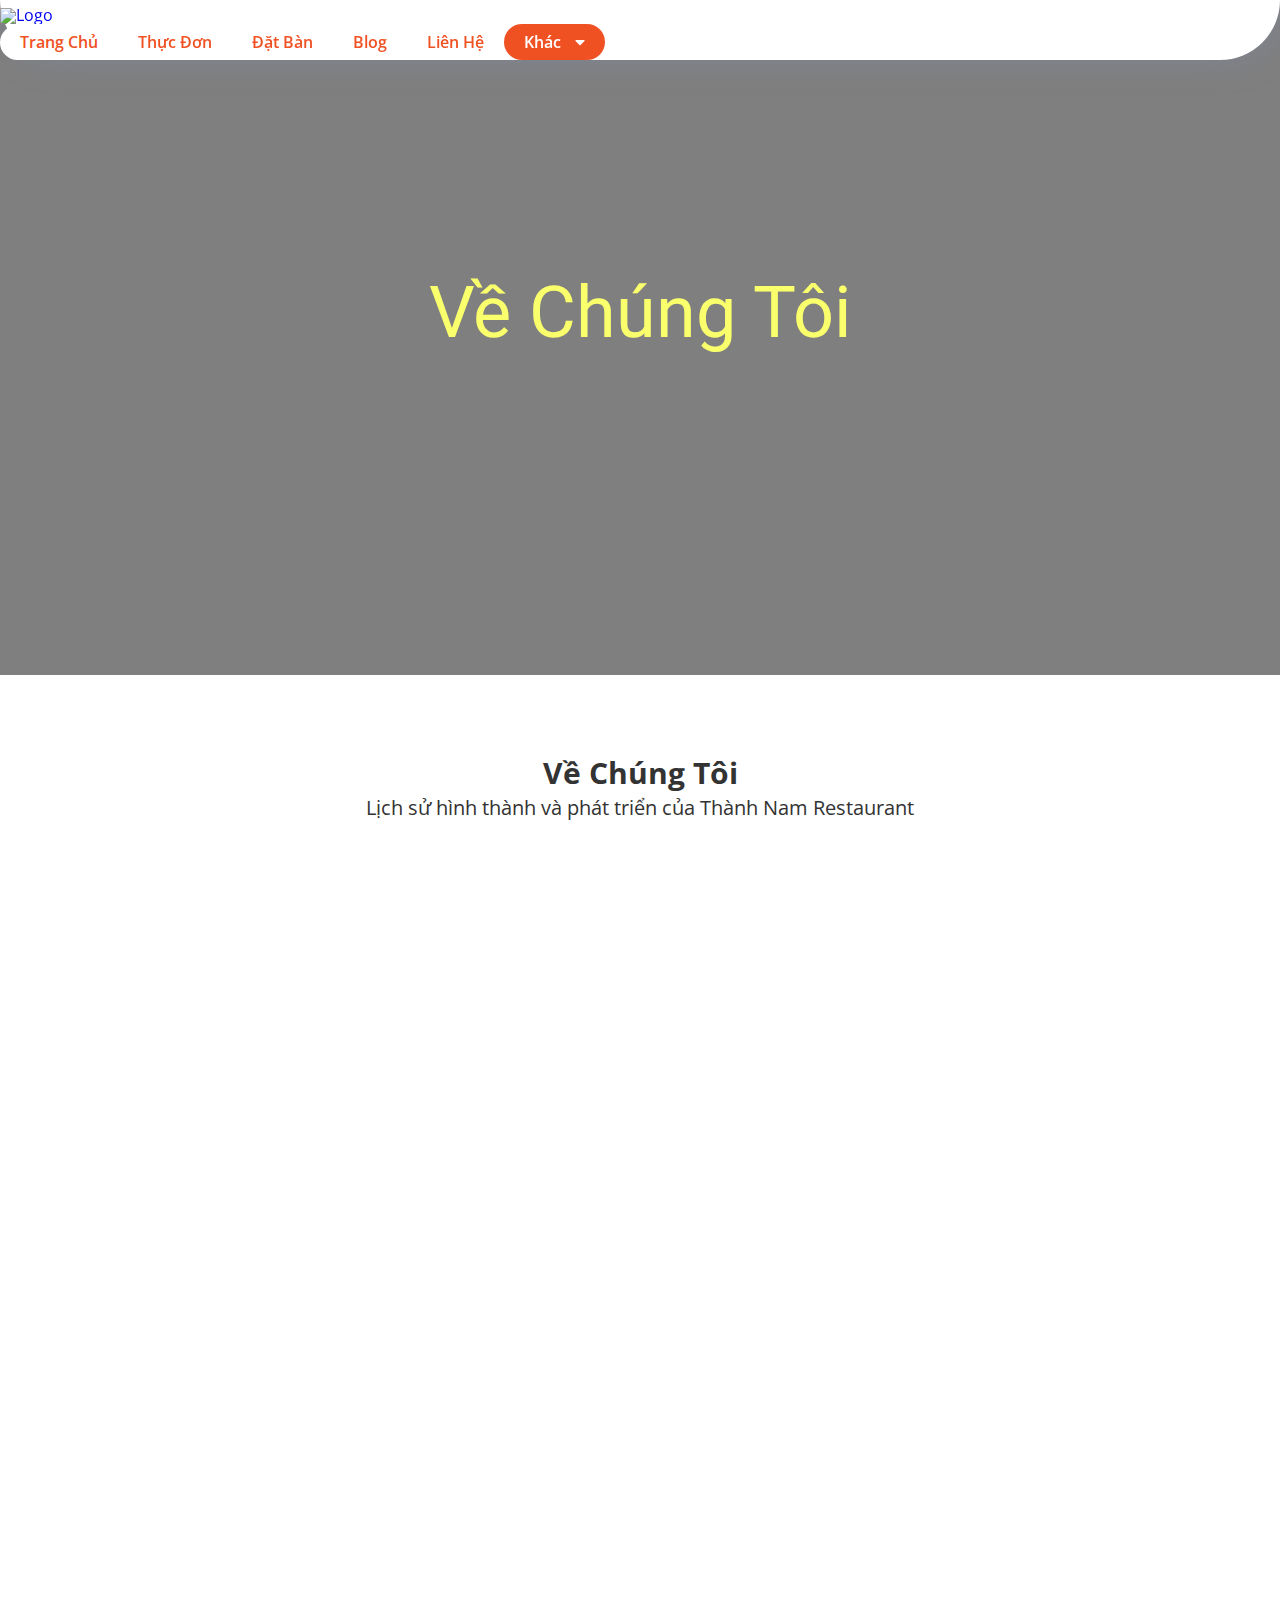
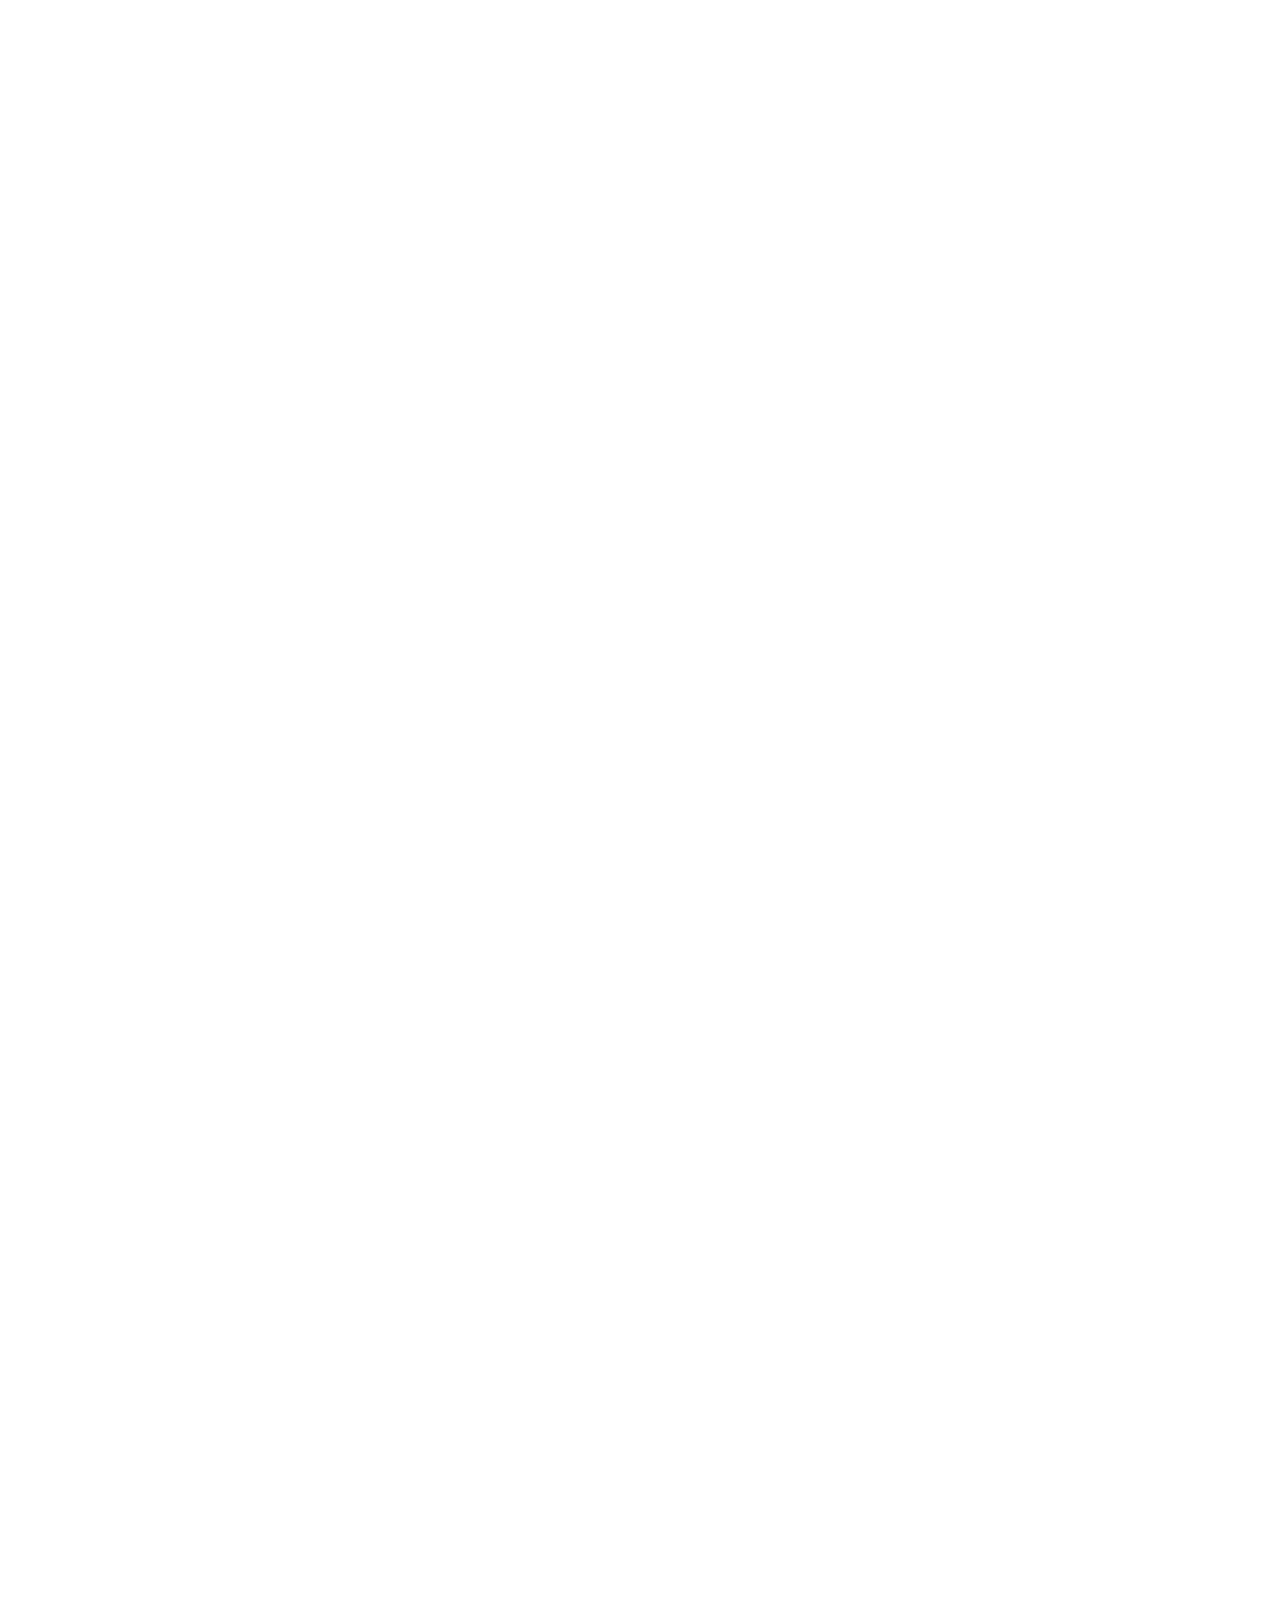
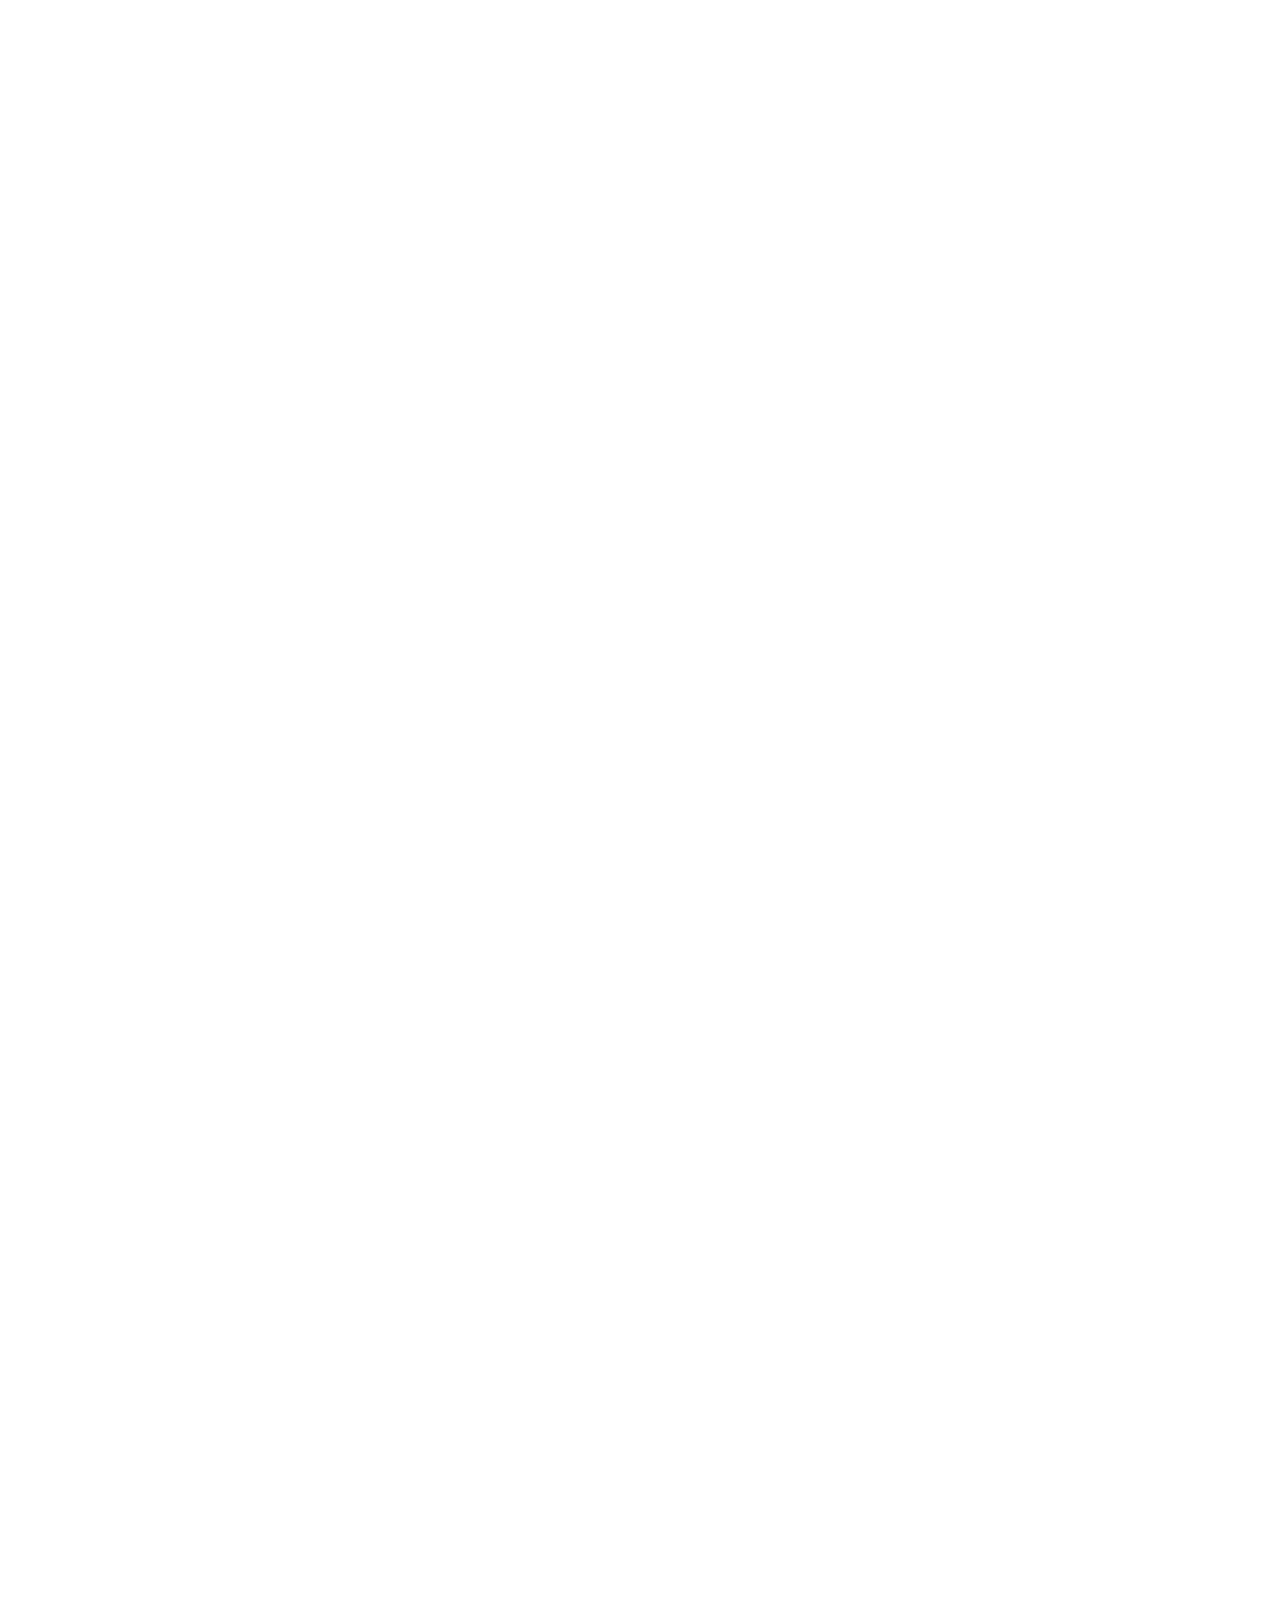
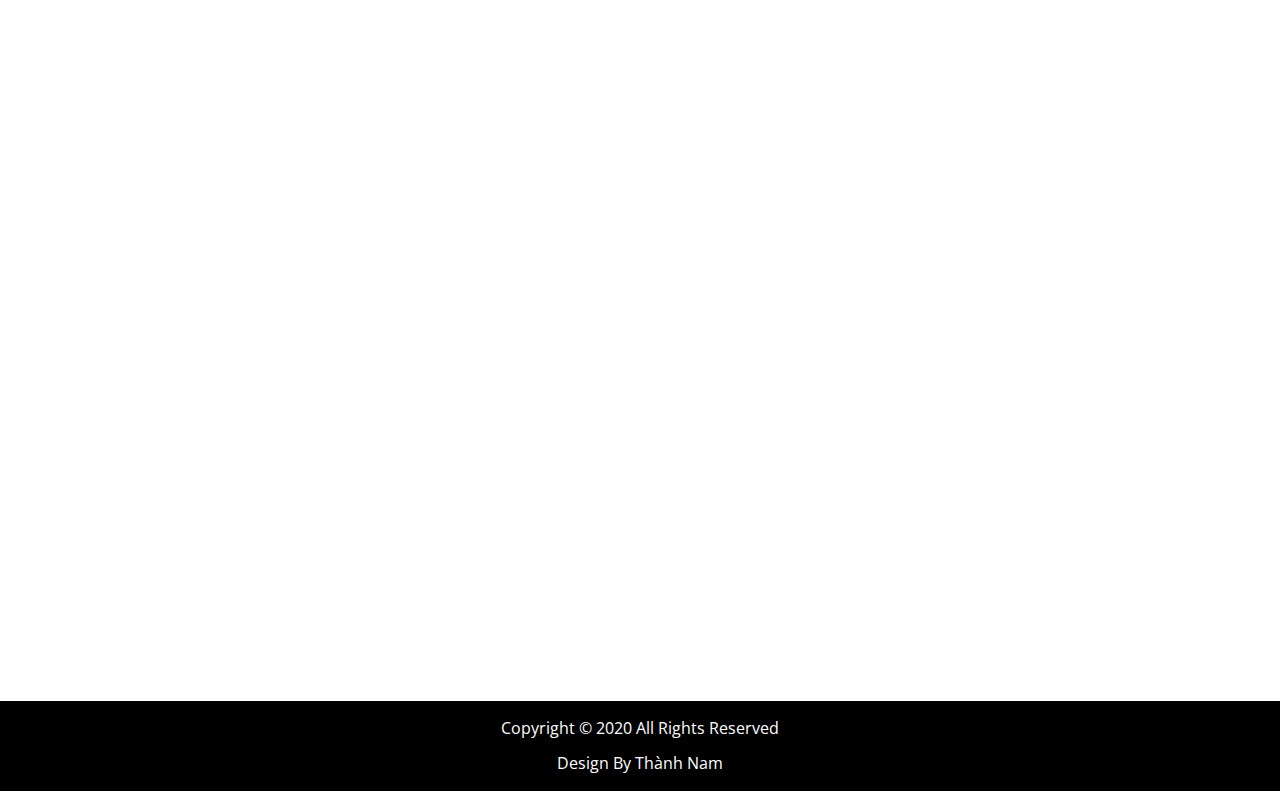
==== commit a0235361: "Update ver 1.9.1" ====
--- a/about-us.html
+++ b/about-us.html
@@ -5,8 +5,9 @@
     <meta charset="UTF-8">
     <meta name="viewport" content="width=device-width, initial-scale=1.0">
     <title>Thành Nam Restaurant - Về Chúng Tôi</title>
+
     <!-- Favicon -->
-    <!-- <link rel="shortcut icon" href="NewBiz/img/favicon.png"> -->
+    <link rel="shortcut icon" href="images/icon.ico">
 
     <!-- Reset layout -->
     <link rel="stylesheet" href="https://cdnjs.cloudflare.com/ajax/libs/normalize/8.0.1/normalize.min.css" />
@@ -26,7 +27,7 @@
     <link rel="stylesheet" href="css/style.css">
 
     <!-- Custom -->
-    <link rel="stylesheet" href="css/custom-slick.css">
+    <link rel="stylesheet" href="css/custom.css">
 
     <!-- Responesive -->
     <link rel="stylesheet" href="css/responsive.css">
@@ -40,7 +41,7 @@
 </head>
 
 <body>
-    <div class="grid" style="overflow:hidden;">
+    <div class="grid">
         <!-- header -->
         <header class="header fixed-top">
             <div class="navbar">
@@ -52,18 +53,18 @@
                     <div class="navbar__right hide-on-mobile-tablet">
                         <ul>
                             <li><a href="index.html">Trang Chủ</a></li>
-                            <li><a href="index.html">Thực Đơn</a></li>
-                            <li><a href="index.html">Đặt Bàn</a></li>
-                            <li class="sub-menu"><a href="#Blog">Blog</a>
-                            </li>
-                            <li><a href="#go-to-contact">Liên Hệ</a></li>
+                            <li><a href="menu.html">Thực Đơn</a></li>
+                            <li><a href="book-a-table.html">Đặt Bàn</a></li>
+                            <li class="sub-menu"><a href="blog.html">Blog</a>
+                            </li>
+                            <li><a class="scroll-to-contact" href="#go-to-contact">Liên Hệ</a></li>
                             <li class="sub-menu">
-                                <a class="active">Khác
+                                <a class="active" href="javascript:;">Khác
                                     <i class="fa fa-caret-down"></i>
                                 </a>
                                 <ul class="sub-menu__content">
-                                    <li><a href="#">Về Chúng Tôi</a></li>
-                                    <li><a href="gallery.html">Thư Viện Ảnh</a></li>
+                                    <li><a href="gallery.html">Ảnh</a></li>
+                                    <li><a class="active" href="about-us.html">Về Chúng Tôi</a></li>
                                     <li><a href="chef.html">Đầu Bếp</a></li>
                                 </ul>
                             </li>
@@ -80,29 +81,31 @@
                     <label for="navbar-btn--input" class="navbar__overlay"></label>
                     <nav class="navbar-moble-tablet">
                         <label for="navbar-btn--input" class="navbar-btn--close">
-                            <i class="fas fa-times fa-2x"></i></label>
+                            <i class="fas fa-times fa-2x"></i>
+                        </label>
                         <ul class="navbar-list">
                             <li>
-                                <a class="navbar-link" href="index.html"><i class="fas fa-home"></i>Trang Chủ</a>
+                                <a class="navbar-link" href="index.html">
+                                    <i class="fas fa-home"></i>Trang Chủ
+                                </a>
                             </li>
                             <li>
-                                <a class="navbar-link" href="index.html"><i class="far fa-list-alt"></i>Thực Đơn</a>
-                            </li>
-                            <li><a class="navbar-link" href="index.html"><i class="fas fa-chair"></i>Đặt Bàn</a></li>
-                            <li><a class="navbar-link" href="#"><i class="fas fa-blog"></i>Blog</a></li>
+                                <a class="navbar-link" href="menu.html"><i class="far fa-list-alt"></i>Thực Đơn</a>
+                            </li>
+                            <li><a class="navbar-link" href="book-a-table.html"><i class="fas fa-chair"></i>Đặt Bàn</a>
+                            </li>
+                            <li><a class="navbar-link" href="blog.html"><i class="fas fa-blog"></i>Blog</a></li>
                             <li>
-                                <a class="navbar-link" href="index.html"><i class="fas fa-phone-volume"></i>Liên Hệ</a>
-                            </li>
-                            <li><a class="navbar-link active" href="#"><i class="far fa-address-card"></i></i>Về Chúng
-                                    Tôi</a>
-                            </li>
-                            <li>
-                                <a class="navbar-link" href="gallery.html">
-                                    <i class="far fa-image"></i>Thư Viện Ảnh</a>
-                            </li>
-                            <li><a class="navbar-link" href="chef.html">
-                                    <i class="fas fa-utensils"></i>Đầu Bếp</a>
-                            </li>
+                                <a class="scroll-to-contact navbar-link" href="#go-to-contact">
+                                    <i class="fas fa-phone-volume"></i>Liên Hệ
+                                </a>
+                            </li>
+                            <li><a class="navbar-link active" href="about-us.html">
+                                    <i class="far fa-address-card"></i>Về Chúng Tôi</a>
+                            </li>
+                            <li><a class="navbar-link" href="gallery.html"><i class="far fa-image"></i>Ảnh</a>
+                            </li>
+                            <li><a class="navbar-link" href="chef.html"><i class="fas fa-utensils"></i>Đầu Bếp</a></li>
                         </ul>
                     </nav>
                 </div>
@@ -149,7 +152,7 @@
             <div class="about-us-bg" data-aos="fade-up">
                 <div class="row about-us__content">
                     <div class="col l-6 m-12 s-12 about-us__img" data-aos="zoom-in" data-aos-delay="500">
-                        <img src="images/gallery-img-01.jpg" alt="">
+                        <img src="images/about-us-history-02.jpg" alt="">
                     </div>
                     <div class="col l-6 m-12 s-12">
                         <p data-aos="fade-down" data-aos-delay="800">Tự hào là chuỗi nhà hàng buffet lớn nhất Việt Nam,
@@ -189,14 +192,14 @@
                             uống, vào năm 2011 nhà hàng Maison THÀNH NAMs tiếp tục được ra đời.</p>
                     </div>
                     <div class="col l-6 m-12 s-12 about-us__img" data-aos="fade-up" data-aos-delay="500">
-                        <img src="images/gallery-img-01.jpg" alt="">
+                        <img src="images/about-us-history-03.jpg" alt="">
                     </div>
                 </div>
             </div>
             <div class="about-us-bg" data-aos="fade-up">
                 <div class="row about-us__content">
                     <div class="col l-6 m-12 s-12 about-us__img" data-aos="zoom-in" data-aos-delay="500">
-                        <img src="images/gallery-img-01.jpg" alt="">
+                        <img src="images/about-us-history-04.jpg" alt="">
                     </div>
                     <div class="col l-6 m-12 s-12">
                         <p data-aos="fade-down" data-aos-delay="800">Tọa lạc trên con phố Trần Hưng Đạo cổ kính, được
@@ -235,14 +238,14 @@
                         </p>
                     </div>
                     <div class="col l-6 m-12 s-12 about-us__img" data-aos="fade-up" data-aos-delay="500">
-                        <img src="images/gallery-img-01.jpg" alt="">
+                        <img src="images/about-us-history-05.jpg" alt="">
                     </div>
                 </div>
             </div>
             <div class="about-us-bg" data-aos="fade-up">
                 <div class="row about-us__content">
                     <div class="col l-6 m-12 s-12 about-us__img" data-aos="fade-in" data-aos-delay="500">
-                        <img src="images/gallery-img-01.jpg" alt="">
+                        <img src="images/about-us-history-06.jpg" alt="">
                     </div>
                     <div class="col l-6 m-12 s-12">
                         <p data-aos="fade-down" data-aos-delay="800">Kể từ khi thành lập, chất lượng dịch vụ của chuỗi
@@ -251,11 +254,11 @@
                             cấp của Chính Phủ, các Hội nghị thượng đỉnh như ASEM5, Văn phòng thương mại VCC… là nơi tổ
                             chức tiệc chiêu đãi của các doanh nhân quốc tế và hàng nghìn lượt khách du lịch trong và
                             ngoài nước.</p>
-                        <p data-aos="fade-down" data-aos-delay="1100">Đến với chúng tôi, các bạn không chỉ đơn thuần
+                        <p data-aos="fade-down" data-aos-delay="1000">Đến với chúng tôi, các bạn không chỉ đơn thuần
                             được thưởng thức những món ăn ngon, mà sẽ được
                             chào đón bởi cảm giác gần gũi, thân thiện từ đội ngũ nhân viên, nồng nhiệt và hồ hởi trong
                             cung cách phục vụ, sang trọng và đa dạng trong không gian kiến trúc nhà hàng .</p>
-                        <p data-aos="fade-down" data-aos-delay="1300">Chuỗi nhà hàng Thành Nam chính là sự lựa chọn hoàn
+                        <p data-aos="fade-down" data-aos-delay="1100">Chuỗi nhà hàng Thành Nam chính là sự lựa chọn hoàn
                             hảo dành cho tất cả mọi người!</p>
                     </div>
                 </div>
@@ -269,13 +272,13 @@
             <div class="footer__top">
                 <div class="grid wide">
                     <div class="row">
-                        <div class="col l-6 m-6 s-0" data-aos="slide-right">
+                        <div class="col l-6 m-6 s-0" data-aos="fade-right">
                             <iframe
                                 src="https://www.google.com/maps/embed?pb=!1m18!1m12!1m3!1d3918.9356596756593!2d106.6756248153521!3d10.816235861414!2m3!1f0!2f0!3f0!3m2!1i1024!2i768!4f13.1!3m3!1m2!1s0x317528e19559e523%3A0x8e4133bdb1373cc9!2zMzcxIE5ndXnhu4VuIEtp4buHbSwgUGjGsOG7nW5nIDMsIEfDsiBW4bqlcCwgVGjDoG5oIHBo4buRIEjhu5MgQ2jDrSBNaW5oLCBWaeG7h3QgTmFt!5e0!3m2!1svi!2s!4v1597454228030!5m2!1svi!2s"
                                 width="100%" height="100%" frameborder="0" style="border:0;" allowfullscreen=""
                                 aria-hidden="false" tabindex="0"></iframe>
                         </div>
-                        <div class="col l-6 m-6 s-0" data-aos="slide-left">
+                        <div class="col l-6 m-6 s-0" data-aos="fade-left">
                             <div class="row">
                                 <div class="col l-12 m-12 footer__top-right">
                                     <div class="footer__top-right--items">
@@ -325,9 +328,10 @@
                                         <h3>Đăng Ký Nhận Thông Tin</h3>
                                     </div>
                                     <div class="footer__mid-items--details">
-                                        <form action="#">
-                                            <input type="text" placeholder="Nhập địa chỉ Email..." required>
-                                            <input type="submit" value="Đăng Ký">
+                                        <form action="javascript:void(0);">
+                                            <input type="email" placeholder="Nhập địa chỉ Email..." id="register"
+                                                required>
+                                            <input type="submit" value="Đăng Ký" onclick="registerCheck()">
                                         </form>
                                         <ul class="social-items">
                                             <li>
@@ -369,9 +373,9 @@
                                     </div>
                                     <div class="footer__mid-items--details">
                                         <p>Thứ Hai: Đóng Cửa</p>
-                                        <p>Thứ Ba - Thứ Tư: 9:AM - 10:PM</p>
-                                        <p>Thứ Năm - Thứ Sáu: 9:AM - 10:PM</p>
-                                        <p>Thứ Bảy - Chủ Nhật: 5:PM - 10:PM</p>
+                                        <p>Thứ Ba - Thứ Tư: 9:00 AM - 10:00 PM</p>
+                                        <p>Thứ Năm - Thứ Sáu: 9:00AM - 10:00 PM</p>
+                                        <p>Thứ Bảy - Chủ Nhật: 5:00 PM - 10:00 PM</p>
                                     </div>
                                 </div>
                             </div>
@@ -393,6 +397,9 @@
     <!-- Animation JS -->
     <script src="https://unpkg.com/aos@next/dist/aos.js"></script>
 
+    <!-- Sweet Alert -->
+    <script src="https://unpkg.com/sweetalert/dist/sweetalert.min.js"></script>
+
     <!-- All Flugins -->
     <script src="https://ajax.googleapis.com/ajax/libs/jquery/3.3.1/jquery.min.js"></script>
     <script src="js/baguetteBox.min.js"></script>
@@ -400,6 +407,32 @@
 
     <!-- All File JS -->
     <script src="js/main.js"></script>
+
+    <!-- Load Facebook SDK for JavaScript -->
+    <div id="fb-root"></div>
+    <script>
+        window.fbAsyncInit = function () {
+            FB.init({
+                xfbml: true,
+                version: 'v8.0'
+            });
+        };
+
+        (function (d, s, id) {
+            var js, fjs = d.getElementsByTagName(s)[0];
+            if (d.getElementById(id)) return;
+            js = d.createElement(s);
+            js.id = id;
+            js.src = 'https://connect.facebook.net/vi_VN/sdk/xfbml.customerchat.js';
+            fjs.parentNode.insertBefore(js, fjs);
+        }(document, 'script', 'facebook-jssdk'));
+    </script>
+
+    <!-- Your Chat Plugin code -->
+    <div class="fb-customerchat" attribution=setup_tool page_id="105825651245887"
+        logged_in_greeting="Xin chào! Chúng tôi có thể giúp được gì cho bạn ?"
+        logged_out_greeting="Xin chào! Chúng tôi có thể giúp được gì cho bạn ?">
+    </div>
 </body>
 
 </html>--- a/css/index.css
+++ b/css/index.css
@@ -178,7 +178,7 @@
   Special Menu
   ---------------------------------------------*/
 .special-menu {
-  background: url(../images/SpecialMenu-bg-pc.jpg) no-repeat;
+  background: url(../images/SpecialMenu-bg-pc.jpg) repeat-y;
   background-size: 100% 100%;
   margin-top: 6rem;
 }
@@ -210,11 +210,6 @@
 
   transition: all ease 0.3s;
 }
-/* 
-.navbar-menu a.active {
-  color: var(--white-color);
-  background: var(--primary-color);
-} */
 
 .navbar-menu a:hover {
   color: var(--white-color);
@@ -239,6 +234,36 @@
   height: auto;
 }
 
+.menu-items .menu-items__details,
+.menu-items .menu-items__sale {
+  position: absolute;
+  bottom: 0;
+  right: 0;
+
+  width: 45%;
+  height: auto;
+
+  padding: 0.5rem 0;
+  border: 0;
+  text-align: center;
+
+  color: var(--white-color);
+  background: var(--primary-color);
+
+  transition: all ease 0.3s;
+}
+
+.menu-items .menu-items__sale {
+  top: 0;
+  left: 0;
+  width: 20%;
+  height: 2rem;
+}
+.menu-items:hover .menu-items__details,
+.menu-items:hover .menu-items__sale {
+  display: none;
+}
+
 .info {
   position: absolute;
   bottom: 0;
@@ -262,10 +287,11 @@
   position: absolute;
   top: 0;
   left: 0;
-
-  color: var(--white-color);
-
-  overflow: hidden;
+  right: 0;
+
+  color: var(--white-color);
+
+  word-break: break-word;
   padding: 1rem;
 }
 
@@ -281,18 +307,19 @@
 /*----------------------------------------------
   Garelly
   ---------------------------------------------*/
-.garelly-items {
+.gallery-items {
   padding: 1rem;
-}
-
-.garelly-items img {
+  overflow: hidden;
+}
+
+.gallery-items img {
   width: 100%;
   height: auto;
 
   border: 0.4rem solid var(--primary-color);
 }
 
-.garelly-items img:hover {
+.gallery-items img:hover {
   transform: scale(1.03);
 
   border: none;
@@ -337,7 +364,8 @@
 }
 
 .carousel-items__info p {
-  text-align: justify;
+  /* text-align: justify; */
+  text-align: center;
   padding: 0 6vw 1rem;
   font-size: 1.6rem;
 }
@@ -346,7 +374,7 @@
   Gallery Page
   --------------------------------------*/
 .container-fluid--bg {
-  background: url(../images/slider-01.jpg) no-repeat fixed;
+  background: url(../images/slider-01.jpg) no-repeat fixed center center;
 
   width: 100%;
   height: 75vh;
@@ -359,7 +387,7 @@
 .container-fluid--bg::before {
   content: "";
   background: var(--black-color);
-  opacity: 0.6;
+  opacity: 0.5;
   position: absolute;
   z-index: 1;
   left: 0;
@@ -380,8 +408,10 @@
 
 .header-page {
   font-size: 7.2rem;
+  font-family: "Roboto", sans-serif;
+  font-weight: 400;
+
   color: var(--yellow-color);
-  font-family: "Roboto", sans-serif;
 }
 
 .gallery {
@@ -392,8 +422,8 @@
 /*--------------------------------------
   Chef Page
   --------------------------------------*/
-.container-fluid--bg__about-us {
-  background: url(../images/slider-02.jpg) no-repeat;
+.container-fluid--bg__chef {
+  background: url(../images/slider-02.jpg) no-repeat fixed center center;
 }
 /*  container-chef */
 .container-chef {
@@ -419,8 +449,9 @@
   position: absolute;
   top: 50%;
   left: 50%;
+  z-index: 2;
+
   transform: translate(-50%, -50%);
-  z-index: 2;
 
   opacity: 0;
   visibility: hidden;
@@ -435,8 +466,10 @@
 
 .our-team .pic img {
   display: block;
+
   width: 100%;
   height: auto;
+
   object-fit: contain;
 }
 
@@ -493,7 +526,7 @@
   About Us Page
   --------------------------------------*/
 .container-fluid--bg__about-us {
-  background: url(../images/slider-03.jpg) no-repeat;
+  background: url(../images/slider-03.jpg) no-repeat fixed center center;
 }
 
 .about-us-bg {
@@ -515,3 +548,369 @@
   height: 60%;
   object-fit: cover;
 }
+
+/*--------------------------------------
+  Book a table Page
+  --------------------------------------*/
+.book-a-table {
+  padding: 4rem 0;
+}
+
+.book-a-table__input,
+.book-a-table__info {
+  padding: 2rem 0 0;
+}
+
+.book-a-table h2 {
+  text-align: center;
+}
+
+.book-a-table label {
+  display: block;
+  padding: 1rem 0;
+}
+
+.book-a-table span {
+  color: var(--red-color);
+}
+
+.book-a-table input,
+.book-a-table select {
+  display: block;
+  width: 100%;
+  padding: 1.5rem 0;
+}
+
+.book-a-table input[type="text"],
+.book-a-table input[type="number"] {
+  padding: 1.7rem 2rem;
+}
+
+.book-a-table input:focus {
+  outline: none;
+  border: 0.2rem solid var(--primary-color);
+}
+
+.book-a-table input[type="submit"] {
+  color: var(--white-color);
+  background: var(--primary-color);
+
+  border: 0;
+  border-radius: 1.5rem;
+  margin: 2rem 0 0;
+
+  cursor: pointer;
+  transition: all 0.3s;
+}
+
+.book-a-table input[type="submit"]:hover {
+  background: var(--secondary-color);
+}
+
+.booking__items {
+  padding: 1rem 3rem;
+}
+
+.book-a-table__submit {
+  margin: 0 auto;
+  position: relative;
+}
+
+/*--------------------------------------
+  Blog Page
+  --------------------------------------*/
+.blog {
+  padding: 7rem 0 0;
+}
+
+/* blog left */
+.blog-left-sidebar {
+  padding: 5rem 5rem 5rem 0;
+}
+
+.blog-items {
+  overflow: hidden;
+  box-shadow: 0 1rem 0.8rem var(--shadow-color);
+}
+
+.blog-items:not(:first-child) {
+  margin-top: 4rem;
+}
+
+.blog-items a:hover {
+  color: var(--blog-primary-color);
+}
+
+.blog-items a:hover > i {
+  color: var(--blog-primary-color);
+}
+
+.blog-items__img {
+  position: relative;
+  width: 100%;
+}
+
+.blog-items__img img {
+  width: 98%;
+  display: block;
+  box-shadow: 2rem 1.5rem 0 var(--blog-primary-color);
+  transition: all ease 0.3s;
+}
+
+.blog-items__img img:hover {
+  transform: scale(1.05);
+  box-shadow: unset;
+}
+
+.blog-items__img p {
+  position: absolute;
+  top: 0;
+  left: 0;
+
+  width: 20%;
+  height: auto;
+
+  text-align: center;
+
+  padding: 1rem 0.5rem;
+  border-bottom-right-radius: 2rem;
+
+  color: var(--white-color);
+  background: var(--blog-primary-color);
+}
+
+.blog-items__details {
+  padding: 3rem;
+}
+
+.blog-items__details h3 {
+  font-size: 2.4rem;
+  padding: 1rem 0;
+}
+
+.blog-items__details a {
+  color: var(--text-color);
+}
+
+.blog-items__details p {
+  padding: 1rem 0;
+}
+
+.blog-items__details-status {
+  display: flex;
+  flex-wrap: wrap;
+  font-size: 1.4rem;
+}
+
+.blog-items__details-status li {
+  padding: 0 1rem 0 0;
+  white-space: nowrap;
+}
+
+.blog-items__details-status li > a > i {
+  color: var(--text-color);
+  padding: 0 0.5rem;
+}
+
+/* pagination */
+.pagination {
+  padding: 5rem 0 0;
+}
+
+.pagination-menu {
+  display: flex;
+  justify-content: center;
+  align-items: center;
+  flex-wrap: wrap;
+}
+
+.pagination-menu__items {
+  padding: 0.5rem 0.5rem;
+}
+
+.pagination-menu__items > a {
+  display: block;
+
+  width: 5rem;
+  height: 5rem;
+  line-height: 5rem;
+
+  text-align: center;
+
+  border-radius: 1rem;
+
+  color: var(--text-color);
+  background: var(--gray-color);
+
+  transition: all ease 0.3s;
+}
+
+.pagination-menu__items > a:hover:not(.active) {
+  color: var(--white-color);
+  background: var(--primary-color);
+}
+/* blog right */
+/* search */
+.blog-right-sidebar {
+  padding: 5rem 0;
+}
+
+.searching__typing {
+  display: flex;
+  align-items: center;
+
+  width: 100%;
+  height: 4rem;
+
+  position: relative;
+}
+
+.searching__typing input[type="text"] {
+  padding: 1rem;
+  border: 0.1rem solid var(--gray-color);
+
+  width: 100%;
+  height: inherit;
+}
+
+.searching__typing input[type="text"]:focus {
+  outline: none;
+  border: 0.1rem solid var(--blog-primary-color);
+}
+
+.searching__typing i {
+  position: absolute;
+  top: 0;
+  right: 0;
+
+  line-height: 4rem;
+  padding: 0 1rem;
+  cursor: pointer;
+}
+
+.search-btn {
+  padding: 1rem 0;
+}
+
+.search-btn input[type="submit"] {
+  padding: 1rem;
+  width: 100%;
+  border: 1px solid var(--blog-primary-color);
+  transition: all ease 0.3s;
+  cursor: pointer;
+}
+
+.search-btn input[type="submit"]:hover {
+  color: var(--white-color);
+  background: var(--blog-primary-color);
+}
+
+.search-btn input[type="submit"]:focus {
+  outline: none;
+}
+
+/* category */
+.blog-right-sidebar__header {
+  padding: 1rem 0;
+}
+
+.blog-right-sidebar__header-title {
+  padding: 1rem 2rem;
+  border-radius: 0.5rem 2.5rem;
+
+  color: var(--white-color);
+  background: var(--blog-primary-color);
+}
+
+.category {
+  padding: 2rem 0;
+  list-style-position: inside;
+}
+
+.category__menu-items {
+  list-style-image: url(../images/menu-items-bullet.gif);
+  padding: 1.5rem 0;
+}
+
+.category__menu-items > a {
+  position: relative;
+  color: var(--text-color);
+}
+
+.category__menu-items a::after {
+  content: "";
+  position: absolute;
+  left: 0;
+  bottom: -1.5rem;
+
+  width: 0%;
+  height: 0.3rem;
+
+  background-color: var(--blog-primary-color);
+  transition: width ease 0.5s;
+}
+
+.category__menu-items > a > .count-category {
+  color: var(--blog-primary-color);
+}
+
+.category__menu-items:hover > a {
+  color: var(--blog-primary-color);
+  width: 100%;
+}
+
+.category__menu-items:hover > a::after {
+  width: 100%;
+}
+
+/* recent post */
+.recent-post {
+  padding: 0 0 2rem;
+}
+
+.recent-post__menu-items {
+  display: flex;
+  align-items: center;
+
+  padding: 1rem 1rem 1rem 0;
+}
+
+.recent-post__menu-items--details {
+  padding: 1rem;
+  color: var(--text-color);
+}
+
+.recent-post__menu-items--details a {
+  color: var(--text-color);
+}
+
+.recent-post__menu-items--details:hover h3 {
+  color: var(--blog-primary-color);
+}
+
+.recent-post__menu-items--details p {
+  font-size: 1.4rem;
+}
+
+/* tag clouds */
+.tag-clouds {
+  padding: 0 0 2rem;
+}
+
+.tag-clouds__menu-items {
+  display: inline-block;
+
+  color: var(--text-color);
+  background: var(--gray-color);
+
+  margin: 0.3rem 0.3rem 0.3rem 0;
+  border-radius: 2rem;
+  padding: 0.5rem 1rem;
+
+  transition: all ease 0.3s;
+}
+
+.tag-clouds__menu-items:hover {
+  color: var(--white-color);
+  background: var(--blog-primary-color);
+}
--- a/css/style.css
+++ b/css/style.css
@@ -5,6 +5,11 @@
   background: var(--white-color);
   box-shadow: 0 0 3rem var(--shadow-color);
   border-radius: 0 0 10rem 10rem;
+  transition: all ease 0.3s;
+}
+
+.animate-header {
+  padding: 0.5rem 0 1rem 0;
 }
 
 .header.fixed-top {
@@ -22,7 +27,7 @@
   display: flex;
   align-items: center;
 
-  padding: 1.5rem 1rem;
+  padding: 0.8rem 0 0;
 }
 
 nav.row {
@@ -53,7 +58,7 @@
   display: block;
   font-weight: 600;
 
-  padding: 1.5rem 2rem;
+  padding: 1rem 2rem;
   border-radius: 3rem;
 
   color: var(--primary-color);
@@ -83,7 +88,7 @@
   visibility: hidden;
 
   position: absolute;
-  top: 9rem;
+  top: 8rem;
   z-index: 2;
 
   width: 15rem;
@@ -97,14 +102,13 @@
   display: block;
   padding: 1.5rem 2rem;
   border-radius: unset;
-  color: var(--primary-color);
 }
 
 .sub-menu:hover .sub-menu__content {
   visibility: visible;
   opacity: 1;
 
-  top: 6rem;
+  top: 5.5rem;
 }
 
 .sub-menu__content a:hover {
@@ -129,9 +133,11 @@
   height: 3rem;
 
   display: none;
-  overflow: hidden;
-
-  margin-right: 5rem;
+
+  position: relative;
+  top: 0;
+  right: 10vw;
+
   cursor: pointer;
 }
 
@@ -293,6 +299,7 @@
 .footer__mid-items--headline h3 {
   position: relative;
   padding: 0 0 2rem;
+  white-space: nowrap;
 }
 
 .footer__mid-items--headline h3::after {
@@ -319,7 +326,7 @@
 .footer__mid-subcribe input {
   display: block;
   width: 100%;
-  padding: 1.5rem 0;
+  padding: 1.5rem 2rem;
 }
 
 .footer__mid-subcribe input:focus {
@@ -335,6 +342,7 @@
   border-radius: 1.5rem;
   margin: 2rem 0 0;
 
+  cursor: pointer;
   transition: all 0.3s;
 }
 
@@ -390,8 +398,8 @@
   display: none;
 
   position: fixed;
-  right: 1.5rem;
-  bottom: 1.5rem;
+  right: 2.5rem;
+  bottom: 9.5rem;
   z-index: 1;
 
   width: 5rem;
--- a/css/responsive.css
+++ b/css/responsive.css
@@ -14,9 +14,8 @@
     Navbar 
    --------------------*/
   .navbar {
-    padding: 1rem;
-  }
-
+    padding: 0.8rem 0;
+  }
   /*---------------------
     Container-fluid
    ---------------------*/
@@ -37,6 +36,10 @@
   /* footer mid */
   .footer__mid-items {
     margin-top: 3rem;
+  }
+
+  .carousel-items__info h3 {
+    font-size: 2.4rem;
   }
 
   /*--------------------------------------
@@ -44,6 +47,17 @@
   --------------------------------------*/
   .about-us-bg:nth-child(odd) .about-us__content {
     flex-direction: column-reverse;
+  }
+
+  /*--------------------------------------
+  Blog Page
+  --------------------------------------*/
+  .blog-left-sidebar {
+    padding: 5rem 5rem 0;
+  }
+
+  .blog-right-sidebar {
+    padding: 5rem;
   }
 }
 
@@ -55,6 +69,13 @@
     display: none;
   }
 
+  /*--------------------
+    Navbar 
+   --------------------*/
+  .navbar-link i {
+    margin: 0 2rem 0 4rem;
+  }
+
   /*---------------------
     Container-fluid
    ---------------------*/
@@ -70,7 +91,7 @@
   Special Menu
   ----------------------*/
   .special-menu {
-    background: url(../images/SpecialMenu-bg-tablet.jpg) no-repeat;
+    background: url(../images/SpecialMenu-bg-tablet.jpg) repeat-y;
     background-size: cover;
   }
 
@@ -124,16 +145,16 @@
   .navbar__left {
     width: 10rem;
     height: 5rem;
+    margin-left: 1rem;
   }
 
   .navbar-btn {
-    margin-right: 1rem;
+    right: 5vw;
   }
 
   .navbar-input:checked ~ .navbar-moble-tablet {
     color: var(--white-color);
-    background: var(--black-color);
-    opacity: 0.9;
+    background: var(--overlay-mobile-color);
   }
 
   .navbar-btn--close {
@@ -153,9 +174,14 @@
   }
 
   .navbar-list a {
-    padding: 2rem 0;
+    border-radius: 1rem;
+    padding: 2rem 1.5rem;
     margin-left: 0;
     color: var(--white-color);
+  }
+
+  .navbar-link i {
+    margin: 0 2rem 0 1rem;
   }
 
   /*---------------------
